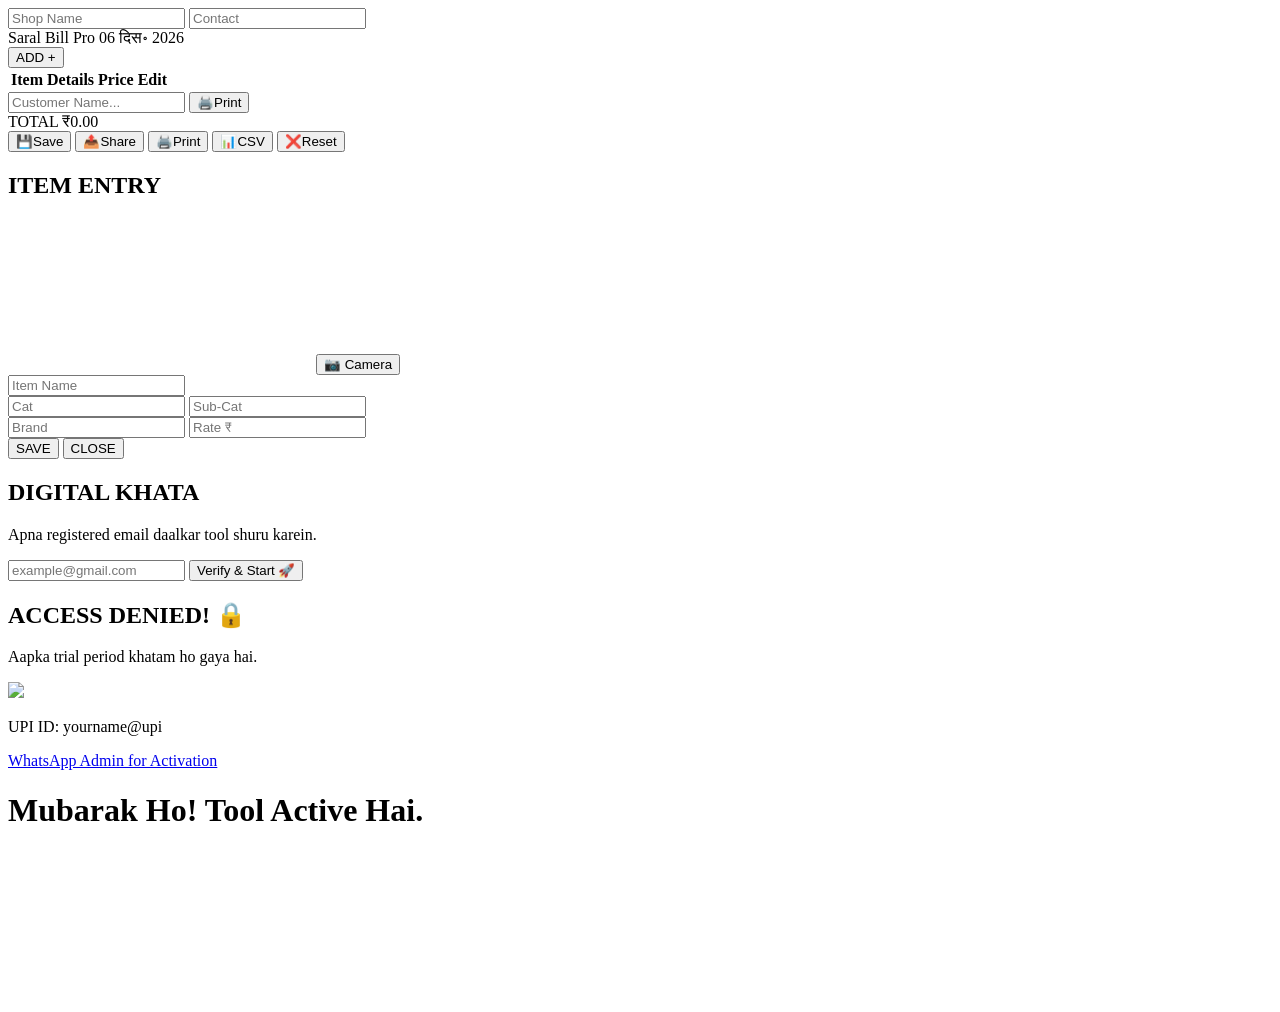
==== category.html @ 5a5adae2 "Update category.html" ====
<!--
<!DOCTYPE html>
<html lang="hi">
<head>
    <meta charset="UTF-8">
    <meta name="viewport" content="width=device-width, initial-scale=1.0">
    <title>Saral Bill POS</title>
    <script src="https://cdn.tailwindcss.com"></script>
    <link rel="manifest" href="manifest.json">
    <style>
        .no-scrollbar::-webkit-scrollbar { display: none; }
        .active-cat { border-left: 4px solid #7c3aed; background: #f3f4f6; }
    </style>
</head>
<body class="bg-gray-100 flex flex-col h-screen overflow-hidden">

    <header class="bg-purple-700 text-white p-3 text-center font-bold shadow-md">
        Saral Bill - POS Mode
    </header>

    <div class="flex flex-1 overflow-hidden">
        <aside class="w-24 bg-white border-r overflow-y-auto no-scrollbar order-2">
            <div onclick="filterCat('All')" class="p-3 text-xs text-center border-b cursor-pointer active-cat">All</div>
            <div onclick="filterCat('Grocery')" class="p-3 text-xs text-center border-b cursor-pointer">Grocery</div>
            <div onclick="filterCat('Electronics')" class="p-3 text-xs text-center border-b cursor-pointer">Electronics</div>
        </aside>

        <main id="product-list" class="flex-1 p-2 overflow-y-auto grid grid-cols-2 gap-2 content-start order-1">
            </main>
    </div>

    <section class="bg-white border-t shadow-lg p-3 max-h-64 overflow-y-auto">
        <h3 class="font-bold text-sm mb-2 border-b pb-1">Current Bill</h3>
        <div id="bill-items" class="space-y-2">
            </div>
        <div class="flex justify-between mt-3 font-bold text-lg text-purple-800">
            <span>Total:</span>
            <span>₹<span id="grand-total">0.00</span></span>
        </div>
        <button onclick="clearBill()" class="w-full mt-2 bg-red-500 text-white py-2 rounded text-sm">Clear All</button>
    </section>

    <script>
        // Sample Data (Aap ise expand kar sakte hain)
        const products = [
            { id: 1, name: "Lux Soap", brand: "Unilever", cat: "Grocery", rate: 35.50, img: "🧼" },
            { id: 2, name: "Amul Milk", brand: "Amul", cat: "Grocery", rate: 28.00, img: "🥛" },
            { id: 3, name: "USB Cable", brand: "Boat", cat: "Electronics", rate: 199.99, img: "🔌" }
        ];

        let cart = JSON.parse(localStorage.getItem('myCart')) || [];

        function renderProducts() {
            const container = document.getElementById('product-list');
            container.innerHTML = products.map(p => `
                <div class="bg-white p-2 rounded shadow-sm border flex flex-col items-center">
                    <span class="text-3xl">${p.img}</span>
                    <h4 class="text-sm font-bold mt-1 text-center">${p.name}</h4>
                    <p class="text-xs text-gray-500">${p.brand}</p>
                    <p class="text-blue-600 font-bold">₹${p.rate.toFixed(2)}</p>
                    <button onclick="addToCart(${p.id})" class="mt-2 bg-purple-600 text-white px-3 py-1 rounded-full text-xs">+ Add</button>
                </div>
            `).join('');
        }

        function addToCart(id) {
            const product = products.find(p => p.id === id);
            const exist = cart.find(item => item.id === id);
            if(exist) {
                exist.qty++;
            } else {
                cart.push({...product, qty: 1});
            }
            updateUI();
        }

        function updateQty(id, delta) {
            const item = cart.find(i => i.id === id);
            if(item) {
                item.qty += delta;
                if(item.qty <= 0) cart = cart.filter(i => i.id !== id);
                updateUI();
            }
        }

        function updateUI() {
            localStorage.setItem('myCart', JSON.stringify(cart));
            const container = document.getElementById('bill-items');
            let total = 0;

            container.innerHTML = cart.map(item => {
                const amount = item.rate * item.qty;
                total += amount;
                return `
                    <div class="flex justify-between items-center text-sm border-b pb-1">
                        <div class="flex items-center gap-2">
                            <span>${item.img}</span>
                            <div>
                                <p class="font-medium">${item.name}</p>
                                <p class="text-xs text-gray-400">₹${item.rate} x ${item.qty}</p>
                            </div>
                        </div>
                        <div class="flex items-center gap-2">
                            <button onclick="updateQty(${item.id}, -1)" class="bg-gray-200 px-2 rounded">-</button>
                            <span class="w-4 text-center">${item.qty}</span>
                            <button onclick="updateQty(${item.id}, 1)" class="bg-gray-200 px-2 rounded">+</button>
                            <span class="ml-2 font-bold w-16 text-right">₹${amount.toFixed(2)}</span>
                        </div>
                    </div>
                `;
            }).join('');
            document.getElementById('grand-total').innerText = total.toFixed(2);
        }

        function clearBill() {
            cart = [];
            updateUI();
        }

        // Initialize
        renderProducts();
        updateUI();

        // Register Service Worker for PWA
        if ('serviceWorker' in navigator) {
            navigator.serviceWorker.register('sw.js');
        }
    </script>
</body>
</html>
-->
<!--
<!DOCTYPE html>
<html lang="hi">
<head>
    <meta charset="UTF-8">
    <meta name="viewport" content="width=device-width, initial-scale=1.0">
    <title>Saral Bill Pro</title>
    <script src="https://cdn.tailwindcss.com"></script>
    <link rel="manifest" href="manifest.json">
    <style>
        .no-scrollbar::-webkit-scrollbar { display: none; }
        .active-cat { border-left: 4px solid #9333ea; background: #f3e8ff; color: #9333ea; font-weight: bold; }
        table { border-collapse: collapse; width: 100%; }
        th, td { border-bottom: 1px solid #eee; padding: 8px; text-align: left; font-size: 12px; }
        .img-preview { width: 40px; height: 40px; object-fit: cover; border-radius: 4px; background: #eee; }
    </style>
</head>
<body class="bg-gray-50 flex flex-col h-screen overflow-hidden">

    <header class="bg-purple-700 text-white p-3 flex justify-between items-center shadow-lg">
        <span class="font-bold">Saral Bill Pro</span>
        <button onclick="toggleModal()" class="bg-white text-purple-700 px-3 py-1 rounded-full text-sm font-bold">+ New Item</button>
    </header>

    <div class="flex flex-1 overflow-hidden">
        <aside id="sidebar" class="w-24 bg-white border-r overflow-y-auto no-scrollbar order-2">
            </aside>

        <main class="flex-1 overflow-x-auto order-1 bg-white">
            <table id="product-table">
                <thead class="bg-gray-100 sticky top-0">
                    <tr>
                        <th>Img</th>
                        <th>Name</th>
                        <th>Rate</th>
                        <th>Cat/Sub</th>
                        <th>Brand</th>
                        <th>✅</th>
                    </tr>
                </thead>
                <tbody id="inventory-list">
                    </tbody>
            </table>
        </main>
    </div>

    <div id="bill-drawer" class="bg-purple-50 border-t-2 border-purple-200 p-3 max-h-60 overflow-y-auto shadow-2xl">
        <h3 class="text-xs font-bold text-purple-700 uppercase mb-2">Live Bill Preview</h3>
        <div id="bill-items" class="space-y-1"></div>
        <div class="flex justify-between items-center mt-2 pt-2 border-t border-purple-200">
            <span class="font-bold">Total: ₹<span id="grand-total">0.00</span></span>
            <button onclick="clearBill()" class="text-xs bg-red-100 text-red-600 px-2 py-1 rounded">Reset Bill</button>
        </div>
    </div>

    <div id="productModal" class="fixed inset-0 bg-black bg-opacity-70 hidden items-center justify-center p-4 z-[100]">
        <div class="bg-white rounded-xl w-full max-w-md p-5 overflow-y-auto max-h-[90vh]">
            <h2 class="font-bold text-lg mb-4 text-purple-800">Add New Product</h2>
            
            <div class="space-y-3">
                <div class="flex flex-col items-center gap-2 border-2 border-dashed p-2 rounded">
                    <video id="video" class="hidden w-full rounded" autoplay playsinline></video>
                    <canvas id="canvas" class="hidden"></canvas>
                    <img id="photo-preview" src="" class="img-preview w-20 h-20 hidden">
                    <button id="snap" onclick="startCamera()" class="bg-blue-500 text-white p-2 rounded text-xs">📷 Take Photo</button>
                </div>

                <input type="text" id="newName" placeholder="Product Name" class="w-full border p-2 rounded">
                <div class="flex gap-2">
                    <input type="text" id="newCat" placeholder="Category" class="w-full border p-2 rounded text-sm">
                    <input type="text" id="newSubCat" placeholder="Sub-Cat" class="w-full border p-2 rounded text-sm">
                </div>
                <input type="text" id="newBrand" placeholder="Brand/Company" class="w-full border p-2 rounded">
                <input type="number" id="newRate" step="0.01" placeholder="Rate (Decimal)" class="w-full border p-2 rounded font-bold text-blue-600">
                
                <div class="flex gap-2 pt-4">
                    <button onclick="saveToInventory()" class="flex-1 bg-purple-600 text-white py-3 rounded-lg font-bold">Save Item</button>
                    <button onclick="toggleModal()" class="flex-1 bg-gray-200 py-3 rounded-lg">Cancel</button>
                </div>
            </div>
        </div>
    </div>

    <script>
        let inventory = JSON.parse(localStorage.getItem('myInventory')) || [];
        let cart = [];
        let currentPhoto = '';

        // --- Camera Logic ---
        async function startCamera() {
            const video = document.getElementById('video');
            const snapBtn = document.getElementById('snap');
            
            if (snapBtn.innerText === "📷 Take Photo") {
                const stream = await navigator.mediaDevices.getUserMedia({ video: { facingMode: "environment" } });
                video.srcObject = stream;
                video.classList.remove('hidden');
                snapBtn.innerText = "🎯 Capture";
            } else {
                const canvas = document.getElementById('canvas');
                canvas.width = 400; canvas.height = 400;
                canvas.getContext('2d').drawImage(video, 0, 0, 100, 100);
                currentPhoto = canvas.toDataURL('image/jpeg');
                document.getElementById('photo-preview').src = currentPhoto;
                document.getElementById('photo-preview').classList.remove('hidden');
                video.classList.add('hidden');
                video.srcObject.getTracks().forEach(track => track.stop());
                snapBtn.innerText = "📷 Retake";
            }
        }

        // --- Inventory Management ---
        function saveToInventory() {
            const item = {
                id: Date.now(),
                name: document.getElementById('newName').value,
                cat: document.getElementById('newCat').value || 'Other',
                subCat: document.getElementById('newSubCat').value || 'N/A',
                brand: document.getElementById('newBrand').value,
                rate: parseFloat(document.getElementById('newRate').value) || 0,
                img: currentPhoto || '📦'
            };

            if(!item.name || !item.rate) return alert("Name & Rate are must!");
            
            inventory.push(item);
            localStorage.setItem('myInventory', JSON.stringify(inventory));
            renderAll();
            toggleModal();
        }

        function renderAll() {
            // Render Sidebar Categories
            const cats = ['All', ...new Set(inventory.map(i => i.cat))];
            document.getElementById('sidebar').innerHTML = cats.map(c => 
                `<div onclick="filterByCat('${c}')" class="p-3 text-[10px] text-center border-b cursor-pointer">${c}</div>`
            ).join('');

            // Render Table
            renderTable(inventory);
        }

        function renderTable(data) {
            const list = document.getElementById('inventory-list');
            list.innerHTML = data.map(item => `
                <tr>
                    <td><img src="${item.img.length > 10 ? item.img : 'https://via.placeholder.com/40'}" class="img-preview"></td>
                    <td class="font-bold">${item.name}</td>
                    <td class="text-blue-600">₹${item.rate.toFixed(2)}</td>
                    <td><span class="text-[10px] block text-gray-400">${item.cat}</span>${item.subCat}</td>
                    <td>${item.brand}</td>
                    <td><button onclick="addToBill(${item.id})" class="bg-green-500 text-white w-8 h-8 rounded shadow">✅</button></td>
                </tr>
            `).join('');
        }

        function filterByCat(cat) {
            if(cat === 'All') return renderTable(inventory);
            const filtered = inventory.filter(i => i.cat === cat);
            renderTable(filtered);
        }

        // --- Billing Logic ---
        function addToBill(id) {
            const prod = inventory.find(i => i.id === id);
            const exist = cart.find(c => c.id === id);
            if(exist) exist.qty += 1;
            else cart.push({...prod, qty: 1});
            updateBillUI();
        }

        function updateQty(id, delta) {
            const item = cart.find(i => i.id === id);
            if(item) {
                item.qty = parseFloat((item.qty + delta).toFixed(3));
                if(item.qty <= 0) cart = cart.filter(i => i.id !== id);
                updateBillUI();
            }
        }

        function updateBillUI() {
            const container = document.getElementById('bill-items');
            let total = 0;
            container.innerHTML = cart.map(item => {
                const amt = item.rate * item.qty;
                total += amt;
                return `
                    <div class="flex justify-between items-center text-xs bg-white p-1 rounded shadow-sm">
                        <span class="w-1/3">${item.name}</span>
                        <div class="flex items-center gap-1">
                            <button onclick="updateQty(${item.id}, -1)" class="bg-gray-200 px-2 rounded">-</button>
                            <span class="font-bold">${item.qty}</span>
                            <button onclick="updateQty(${item.id}, 1)" class="bg-gray-200 px-2 rounded">+</button>
                        </div>
                        <span class="w-1/4 text-right font-bold">₹${amt.toFixed(2)}</span>
                    </div>
                `;
            }).join('');
            document.getElementById('grand-total').innerText = total.toFixed(2);
        }

        function toggleModal() {
            const m = document.getElementById('productModal');
            m.classList.toggle('hidden');
            m.classList.toggle('flex');
            currentPhoto = '';
            document.getElementById('photo-preview').classList.add('hidden');
        }

        function clearBill() { cart = []; updateBillUI(); }

        renderAll();
    </script>
</body>
</html>
-->
<!--
<!DOCTYPE html>
<html lang="hi">
<head>
    <meta charset="UTF-8">
    <meta name="viewport" content="width=device-width, initial-scale=1.0">
    <title>Saral Bill Pro V2</title>
    <script src="https://cdn.tailwindcss.com"></script>
    <link rel="manifest" href="manifest.json">
    <style>
        .no-scrollbar::-webkit-scrollbar { display: none; }
        .active-cat { border-left: 4px solid #9333ea; background: #f3e8ff; color: #9333ea; font-weight: bold; }
        /* Badi Round Image */
        .img-circle { width: 60px; height: 60px; object-fit: cover; border-radius: 50%; border: 2px solid #ddd; background: #fff; }
        tr:active { background-color: #f3f4f6; } /* Touch effect */
        .btn-action { @apply flex-1 py-2 rounded text-white text-xs font-bold flex flex-col items-center justify-center; }
    </style>
</head>
<body class="bg-gray-100 flex flex-col h-screen overflow-hidden">

    <header class="bg-purple-800 text-white p-3 flex justify-between items-center shadow-md">
        <span class="font-bold">Saral Bill Pro</span>
        <button onclick="openNewItemModal()" class="bg-green-500 px-4 py-1 rounded-full text-sm font-bold shadow">+ Item</button>
    </header>

    <div class="flex flex-1 overflow-hidden">
        <aside id="sidebar" class="w-20 bg-white border-r overflow-y-auto no-scrollbar order-2"></aside>

        <main class="flex-1 overflow-y-auto order-1 bg-white">
            <table class="w-full text-left border-collapse">
                <thead class="sticky top-0 bg-gray-200 text-[10px] uppercase">
                    <tr>
                        <th class="p-2">Product (Tap to Add)</th>
                        <th class="p-2">Details</th>
                        <th class="p-2">Rate</th>
                        <th class="p-2">Edit</th>
                    </tr>
                </thead>
                <tbody id="inventory-list"></tbody>
            </table>
        </main>
    </div>

    <section class="bg-white border-t-2 border-purple-300 p-2 shadow-2xl">
        <div id="bill-items" class="max-h-40 overflow-y-auto space-y-1 mb-2"></div>
        
        <div class="flex justify-between items-center px-2 py-1 bg-purple-100 rounded mb-2 font-bold">
            <span class="text-purple-800">TOTAL:</span>
            <span class="text-xl">₹<span id="grand-total">0.00</span></span>
        </div>

        <div class="flex gap-1">
            <button onclick="saveBill()" class="btn-action bg-blue-600">💾<span>Save</span></button>
            <button onclick="shareBill()" class="btn-action bg-green-600">📤<span>Share</span></button>
            <button onclick="window.print()" class="btn-action bg-gray-700">🖨️<span>Print</span></button>
            <button onclick="exportCSV()" class="btn-action bg-orange-600">📊<span>CSV</span></button>
            <button onclick="clearBill()" class="btn-action bg-red-500 text-[10px]">🗑️<span>Clear</span></button>
        </div>
    </section>

    <div id="productModal" class="fixed inset-0 bg-black/80 hidden items-center justify-center p-4 z-[100]">
        <div class="bg-white rounded-2xl w-full max-w-sm p-5 space-y-3">
            <h2 id="modalTitle" class="font-bold text-lg text-purple-700">Naya Item Add Karein</h2>
            
            <div class="flex flex-col items-center border p-2 rounded bg-gray-50">
                <video id="video" class="hidden w-32 h-32 rounded-full object-cover border-2 border-purple-500" autoplay playsinline></video>
                <img id="photo-preview" src="" class="img-circle w-24 h-24 hidden">
                <button onclick="startCamera()" class="mt-2 text-blue-600 font-bold text-sm">📸 Camera Open Karein</button>
            </div>

            <input type="hidden" id="editId">
            <input type="text" id="newName" placeholder="Product Name" class="w-full border p-2 rounded">
            <div class="flex gap-2 text-sm">
                <input type="text" id="newCat" placeholder="Category" class="w-1/2 border p-2 rounded">
                <input type="text" id="newSubCat" placeholder="Sub-Cat" class="w-1/2 border p-2 rounded">
            </div>
            <input type="text" id="newBrand" placeholder="Company/Brand" class="w-full border p-2 rounded">
            <input type="number" id="newRate" step="0.01" placeholder="Rate (0.00)" class="w-full border-2 border-purple-200 p-2 rounded text-lg font-bold">
            
            <div class="flex gap-2">
                <button onclick="saveToInventory()" class="flex-1 bg-purple-700 text-white py-3 rounded-xl font-bold">💾 Save Karein</button>
                <button onclick="toggleModal()" class="flex-1 bg-gray-200 py-3 rounded-xl">Hatao</button>
            </div>
        </div>
    </div>

    <canvas id="canvas" class="hidden"></canvas>

    <script>
        let inventory = JSON.parse(localStorage.getItem('myInventory')) || [];
        let cart = [];
        let currentPhoto = '';

        // --- Core Functions ---
        function openNewItemModal() {
            document.getElementById('editId').value = '';
            document.getElementById('newName').value = '';
            document.getElementById('newCat').value = '';
            document.getElementById('newSubCat').value = '';
            document.getElementById('newBrand').value = '';
            document.getElementById('newRate').value = '';
            document.getElementById('photo-preview').classList.add('hidden');
            document.getElementById('video').classList.add('hidden');
            currentPhoto = '';
            document.getElementById('modalTitle').innerText = "Naya Item Add Karein";
            toggleModal();
        }

        async function startCamera() {
            const video = document.getElementById('video');
            const stream = await navigator.mediaDevices.getUserMedia({ video: { facingMode: "environment" } });
            video.srcObject = stream;
            video.classList.remove('hidden');
            document.getElementById('photo-preview').classList.add('hidden');
            
            video.onclick = () => {
                const canvas = document.getElementById('canvas');
                canvas.width = 200; canvas.height = 200;
                canvas.getContext('2d').drawImage(video, 0, 0, 200, 200);
                currentPhoto = canvas.toDataURL('image/jpeg');
                document.getElementById('photo-preview').src = currentPhoto;
                document.getElementById('photo-preview').classList.remove('hidden');
                video.classList.add('hidden');
                stream.getTracks().forEach(t => t.stop());
            };
        }

        function saveToInventory() {
            const id = document.getElementById('editId').value;
            const item = {
                id: id ? parseInt(id) : Date.now(),
                name: document.getElementById('newName').value,
                cat: document.getElementById('newCat').value || 'General',
                subCat: document.getElementById('newSubCat').value || 'N/A',
                brand: document.getElementById('newBrand').value,
                rate: parseFloat(document.getElementById('newRate').value) || 0,
                img: currentPhoto || '📦'
            };

            if(id) inventory = inventory.map(i => i.id == id ? item : i);
            else inventory.push(item);

            localStorage.setItem('myInventory', JSON.stringify(inventory));
            renderAll();
            toggleModal();
        }

        function renderAll() {
            const cats = ['All', ...new Set(inventory.map(i => i.cat))];
            document.getElementById('sidebar').innerHTML = cats.map(c => 
                `<div onclick="filterByCat('${c}')" class="p-3 text-[10px] text-center border-b cursor-pointer">${c}</div>`
            ).join('');
            renderTable(inventory);
        }

        function renderTable(data) {
            const list = document.getElementById('inventory-list');
            list.innerHTML = data.map(item => `
                <tr class="border-b">
                    <td class="p-2" onclick="addToBill(${item.id})">
                        <img src="${item.img.length > 10 ? item.img : 'https://via.placeholder.com/60'}" class="img-circle">
                    </td>
                    <td class="p-2" onclick="addToBill(${item.id})">
                        <div class="font-bold text-sm">${item.name}</div>
                        <div class="text-[10px] text-gray-500">${item.brand} | ${item.subCat}</div>
                    </td>
                    <td class="p-2 font-bold text-blue-700">₹${item.rate.toFixed(2)}</td>
                    <td class="p-2">
                        <button onclick="editItem(${item.id})" class="bg-gray-100 p-2 rounded text-lg">✏️</button>
                    </td>
                </tr>
            `).join('');
        }

        function editItem(id) {
            const item = inventory.find(i => i.id === id);
            document.getElementById('editId').value = item.id;
            document.getElementById('newName').value = item.name;
            document.getElementById('newCat').value = item.cat;
            document.getElementById('newSubCat').value = item.subCat;
            document.getElementById('newBrand').value = item.brand;
            document.getElementById('newRate').value = item.rate;
            currentPhoto = item.img;
            document.getElementById('photo-preview').src = item.img;
            document.getElementById('photo-preview').classList.remove('hidden');
            document.getElementById('modalTitle').innerText = "Update Item";
            toggleModal();
        }

        function addToBill(id) {
            const prod = inventory.find(i => i.id === id);
            const exist = cart.find(c => c.id === id);
            if(exist) exist.qty += 1;
            else cart.push({...prod, qty: 1.000});
            updateBillUI();
        }

        function updateQty(id, delta) {
            const item = cart.find(i => i.id === id);
            if(item) {
                item.qty = parseFloat((item.qty + delta).toFixed(3));
                if(item.qty <= 0) cart = cart.filter(i => i.id !== id);
                updateBillUI();
            }
        }

        function updateBillUI() {
            let total = 0;
            document.getElementById('bill-items').innerHTML = cart.map(item => {
                const amt = item.rate * item.qty;
                total += amt;
                return `
                    <div class="flex justify-between items-center text-xs bg-purple-50 p-2 rounded border-l-4 border-purple-500">
                        <span class="w-1/3 font-bold">${item.name}</span>
                        <div class="flex items-center gap-2">
                            <button onclick="updateQty(${item.id}, -1)" class="bg-white px-2 shadow rounded">-</button>
                            <span class="w-10 text-center font-mono">${item.qty.toFixed(3)}</span>
                            <button onclick="updateQty(${item.id}, 0.5)" class="bg-white px-1 shadow rounded text-[10px]">+0.5</button>
                            <button onclick="updateQty(${item.id}, 1)" class="bg-white px-2 shadow rounded">+</button>
                        </div>
                        <span class="w-20 text-right font-bold">₹${amt.toFixed(2)}</span>
                    </div>
                `;
            }).join('');
            document.getElementById('grand-total').innerText = total.toFixed(2);
        }

        function toggleModal() {
            document.getElementById('productModal').classList.toggle('hidden');
            document.getElementById('productModal').classList.toggle('flex');
        }

        function filterByCat(cat) {
            if(cat === 'All') return renderTable(inventory);
            renderTable(inventory.filter(i => i.cat === cat));
        }

        function clearBill() { cart = []; updateBillUI(); }

        // --- Placeholder Actions ---
        function shareBill() { alert("WhatsApp integration ke liye 'Web Share API' trigger hogi."); }
        function saveBill() { alert("Bill saved in history!"); }
        function exportCSV() { alert("CSV file downloading..."); }

        renderAll();
    </script>
</body>
</html>
-->
<!--
<!DOCTYPE html>
<html lang="hi">
<head>
    <meta charset="UTF-8">
    <meta name="viewport" content="width=device-width, initial-scale=1.0, maximum-scale=1.0, user-scalable=no">
    <title>Saral Bill Pro V3</title>
    <script src="https://cdn.tailwindcss.com"></script>
    <style>
        .no-scrollbar::-webkit-scrollbar { display: none; }
        /* Badi Image aur Accha Table Look */
        .img-circle { width: 85px; height: 85px; object-fit: cover; border-radius: 15px; border: 2px solid #9333ea; background: #fff; }
        .product-row { border-bottom: 2px solid #f0f0f0; height: 110px; }
        .bill-area { margin-bottom: 10px; border-radius: 15px 15px 0 0; }
        .btn-action { @apply flex-1 py-3 rounded-xl text-white text-xs font-bold flex flex-col items-center justify-center shadow-md; }
    </style>
</head>
<body class="bg-gray-100 flex flex-col h-screen overflow-hidden">
<div class="bg-gray-200 p-2 flex flex-wrap gap-2 text-xs">
    <input type="text" id="shopName" placeholder="Shop Name" class="border p-1 rounded flex-1" oninput="saveShopInfo()">
    <input type="tel" id="shopContact" placeholder="Contact (10 Digit)" pattern="[0-9]{10}" class="border p-1 rounded flex-1" oninput="saveShopInfo()">
    <span id="currentDate" class="font-bold p-1"></span>
</div>

    <header class="bg-purple-800 text-white p-4 flex justify-between items-center shadow-lg">
        <span class="font-extrabold text-lg italic">SARAL BILL</span>
        <button onclick="openNewItemModal()" class="bg-yellow-400 text-purple-900 px-5 py-2 rounded-full text-sm font-black shadow-xl">ADD ITEM +</button>
    </header>

    <div class="flex flex-1 overflow-hidden">
        <aside id="sidebar" class="w-20 bg-white border-r overflow-y-auto no-scrollbar order-2 shadow-inner"></aside>

        <main class="flex-1 overflow-y-auto order-1 bg-white">
            <table class="w-full text-left">
                <thead class="sticky top-0 bg-purple-100 text-[11px] font-bold z-10">
                    <tr>
                        <th class="p-3">Product</th>
                        <th class="p-3">Details</th>
                        <th class="p-3">Price</th>
                        <th class="p-3 text-center">Action</th>
                    </tr>
                </thead>
                <tbody id="inventory-list"></tbody>
            </table>
        </main>
    </div>

    <section class="bill-area bg-white border-t-4 border-purple-600 p-4 shadow-[0_-10px_20px_rgba(0,0,0,0.1)] z-20">
        <div id="bill-items" class="max-h-48 overflow-y-auto space-y-2 mb-4 no-scrollbar">
            </div>
        
        <div class="flex justify-between items-center px-4 py-3 bg-gray-900 text-white rounded-xl mb-4">
            <span class="text-sm font-bold uppercase tracking-widest text-gray-400">Total Amount</span>
            <span class="text-2xl font-black text-yellow-400">₹<span id="grand-total">0.00</span></span>
        </div>
<div class="mt-2">
    <input type="text" id="custName" placeholder="Customer Name..." class="w-full p-2 border-b-2 border-purple-300 outline-none font-bold text-sm bg-transparent">
</div>

        <div class="flex gap-2 pb-20"> <button onclick="saveBill()" class="btn-action bg-blue-600 active:bg-blue-800">💾<span>Save</span></button>
            <button onclick="shareBill()" class="btn-action bg-green-600 active:bg-green-800">📤<span>Share</span></button>
            <button onclick="window.print()" class="btn-action bg-gray-800 active:bg-black">🖨️<span>Print</span></button>
            <button onclick="exportCSV()" class="btn-action bg-orange-600 active:bg-orange-800">📊<span>CSV</span></button>
            <button onclick="clearBill()" class="btn-action bg-red-600 active:bg-red-800 font-black">❌<span>Reset</span></button>
        </div>
    </section>

    <div id="productModal" class="fixed inset-0 bg-black/90 hidden items-center justify-center p-4 z-[100]">
        <div class="bg-white rounded-3xl w-full max-w-sm p-6 space-y-4">
            <h2 id="modalTitle" class="font-black text-xl text-purple-800 border-b pb-2">Item Detail</h2>
            
            <div class="flex flex-col items-center bg-purple-50 p-4 rounded-2xl border-2 border-dashed border-purple-300">
                <video id="video" class="hidden w-40 h-40 rounded-2xl object-cover border-4 border-white shadow-lg" autoplay playsinline></video>
                <img id="photo-preview" src="" class="w-32 h-32 rounded-2xl object-cover border-4 border-white shadow-lg hidden">
                <button onclick="startCamera()" class="mt-3 bg-purple-600 text-white px-4 py-2 rounded-lg text-sm font-bold shadow">📸 Take Photo</button>
            </div>

            <div class="space-y-2">
                <input type="hidden" id="editId">
                <input type="text" id="newName" placeholder="Product Name" class="w-full border-2 p-3 rounded-xl focus:border-purple-500 outline-none">
                <div class="flex gap-2">
                    <input type="text" id="newCat" placeholder="Category" class="w-1/2 border-2 p-3 rounded-xl focus:border-purple-500 outline-none">
                    <input type="text" id="newSubCat" placeholder="Sub-Cat" class="w-1/2 border-2 p-3 rounded-xl focus:border-purple-500 outline-none">
                </div>
                <input type="text" id="newBrand" placeholder="Brand Name" class="w-full border-2 p-3 rounded-xl focus:border-purple-500 outline-none">
                <input type="number" id="newRate" step="0.01" placeholder="Rate ₹ 0.00" class="w-full border-2 border-purple-500 p-4 rounded-xl text-2xl font-black text-purple-700 bg-purple-50 outline-none text-center">
            </div>
            
            <div class="flex gap-3 pt-2">
                <button onclick="saveToInventory()" class="flex-[2] bg-purple-700 text-white py-4 rounded-2xl font-black shadow-xl active:scale-95 transition-all">SAVE ITEM</button>
                <button onclick="toggleModal()" class="flex-1 bg-gray-200 text-gray-600 py-4 rounded-2xl font-bold">CLOSE</button>
            </div>
        </div>
    </div>

    <canvas id="canvas" class="hidden"></canvas>

    <script>
        let inventory = JSON.parse(localStorage.getItem('myInventory')) || [];
        let cart = [];
        let currentPhoto = '';

        function openNewItemModal() {
            document.getElementById('editId').value = '';
            document.getElementById('newName').value = '';
            document.getElementById('newCat').value = '';
            document.getElementById('newSubCat').value = '';
            document.getElementById('newBrand').value = '';
            document.getElementById('newRate').value = '';
            document.getElementById('photo-preview').classList.add('hidden');
            document.getElementById('video').classList.add('hidden');
            currentPhoto = '';
            document.getElementById('modalTitle').innerText = "Add New Item";
            toggleModal();
        }
/*
        async function startCamera() {
            const video = document.getElementById('video');
            const stream = await navigator.mediaDevices.getUserMedia({ video: { facingMode: "environment" } });
            video.srcObject = stream;
            video.classList.remove('hidden');
            document.getElementById('photo-preview').classList.add('hidden');
            video.onclick = () => {
                const canvas = document.getElementById('canvas');
                canvas.width = 400; canvas.height = 400;
                canvas.getContext('2d').drawImage(video, 0, 0, 400, 400);
                currentPhoto = canvas.toDataURL('image/jpeg', 0.7);
                document.getElementById('photo-preview').src = currentPhoto;
                document.getElementById('photo-preview').classList.remove('hidden');
                video.classList.add('hidden');
                stream.getTracks().forEach(t => t.stop());
            };
        }
*/
async function startCamera() {
    const video = document.getElementById('video');
    const photoPrev = document.getElementById('photo-preview');
    
    // Camera access mangna
    const stream = await navigator.mediaDevices.getUserMedia({ 
        video: { facingMode: "environment" } 
    });
    video.srcObject = stream;
    video.classList.remove('hidden');
    photoPrev.classList.add('hidden');

    // Video par click karte hi photo capture hogi
    video.onclick = () => {
        const canvas = document.createElement('canvas'); // Temporary canvas
        canvas.width = 300; 
        canvas.height = 300;
        const ctx = canvas.getContext('2d');
        ctx.drawImage(video, 0, 0, 300, 300);
        
        // Photo ko base64 format mein convert karna
        currentPhoto = canvas.toDataURL('image/jpeg', 0.7); 
        
        // Preview dikhana
        photoPrev.src = currentPhoto;
        photoPrev.classList.remove('hidden');
        video.classList.add('hidden');
        
        // Camera band karna taaki battery bache
        stream.getTracks().forEach(track => track.stop());
    };
}

        function saveToInventory() {
            const id = document.getElementById('editId').value;
            const item = {
                id: id ? parseInt(id) : Date.now(),
                name: document.getElementById('newName').value,
                cat: document.getElementById('newCat').value || 'General',
                subCat: document.getElementById('newSubCat').value || 'N/A',
                brand: document.getElementById('newBrand').value,
                rate: parseFloat(document.getElementById('newRate').value) || 0,
                img: currentPhoto || '📦'
            };
            if(!item.name || !item.rate) return alert("Pehle Name aur Rate bharein!");
            if(id) inventory = inventory.map(i => i.id == id ? item : i);
            else inventory.push(item);
            localStorage.setItem('myInventory', JSON.stringify(inventory));
            renderAll();
            toggleModal();
        }

        function deleteItem(id) {
            if(confirm("Kya aap sach me ye item delete karna chahte hain?")) {
                inventory = inventory.filter(i => i.id !== id);
                localStorage.setItem('myInventory', JSON.stringify(inventory));
                renderAll();
            }
        }

        function renderAll() {
            const cats = ['All', ...new Set(inventory.map(i => i.cat))];
            document.getElementById('sidebar').innerHTML = cats.map(c => 
                `<div onclick="filterByCat('${c}')" class="p-3 mb-1 text-[10px] text-center cursor-pointer border-b-2 font-bold uppercase ${c==='All'?'active-cat':''}">${c}</div>`
            ).join('');
            renderTable(inventory);
        }

        function renderTable(data) {
            const list = document.getElementById('inventory-list');
            list.innerHTML = data.map(item => `
                <tr class="product-row">
                    <td class="p-2" onclick="addToBill(${item.id})">
                        <img src="${item.img.length > 10 ? item.img : 'https://via.placeholder.com/100'}" class="img-circle shadow-md">
                    </td>
                    <td class="p-2" onclick="addToBill(${item.id})">
                        <div class="font-black text-gray-800 text-lg">${item.name}</div>
                        <div class="text-xs text-purple-600 font-bold uppercase">${item.brand}</div>
                        <div class="text-[10px] text-gray-400">${item.cat} > ${item.subCat}</div>
                    </td>
                    <td class="p-2 font-black text-xl text-blue-800" onclick="addToBill(${item.id})">₹${item.rate.toFixed(2)}</td>
                    <td class="p-2">
                        <div class="flex flex-col gap-2">
                            <button onclick="editItem(${item.id})" class="bg-blue-100 p-2 rounded-lg text-lg">✏️</button>
                            <button onclick="deleteItem(${item.id})" class="bg-red-100 p-2 rounded-lg text-lg">🗑️</button>
                        </div>
                    </td>
                </tr>
            `).join('');
        }

        function editItem(id) {
            const item = inventory.find(i => i.id === id);
            document.getElementById('editId').value = item.id;
            document.getElementById('newName').value = item.name;
            document.getElementById('newCat').value = item.cat;
            document.getElementById('newSubCat').value = item.subCat;
            document.getElementById('newBrand').value = item.brand;
            document.getElementById('newRate').value = item.rate;
            currentPhoto = item.img;
            document.getElementById('photo-preview').src = item.img;
            document.getElementById('photo-preview').classList.remove('hidden');
            document.getElementById('modalTitle').innerText = "Update Item";
            toggleModal();
        }

        function addToBill(id) {
            const prod = inventory.find(i => i.id === id);
            const exist = cart.find(c => c.id === id);
            if(exist) exist.qty += 1;
            else cart.push({...prod, qty: 1.000});
            updateBillUI();
        }

        function updateQty(id, delta) {
            const item = cart.find(i => i.id === id);
            if(item) {
                item.qty = parseFloat((item.qty + delta).toFixed(3));
                if(item.qty <= 0) cart = cart.filter(i => i.id !== id);
                updateBillUI();
            }
        }

        function updateBillUI() {
            let total = 0;
            document.getElementById('bill-items').innerHTML = cart.map(item => {
                const amt = item.rate * item.qty;
                total += amt;
                return `
                    <div class="flex justify-between items-center bg-gray-50 p-3 rounded-xl border-l-8 border-purple-600 shadow-sm">
                        <span class="w-1/3 font-black text-sm">${item.name}</span>
                        <div class="flex items-center gap-2">
                            <button onclick="updateQty(${item.id}, -1)" class="bg-white w-8 h-8 shadow-md rounded-full font-bold">-</button>
                            <span class="w-12 text-center font-bold text-purple-700 font-mono">${item.qty.toFixed(3)}</span>
                            <button onclick="updateQty(${item.id}, 1)" class="bg-white w-8 h-8 shadow-md rounded-full font-bold">+</button>
                        </div>
                        <span class="w-24 text-right font-black text-blue-800">₹${amt.toFixed(2)}</span>
                    </div>
                `;
            }).join('');
            document.getElementById('grand-total').innerText = total.toFixed(2);
        }
// 1. Date Show Karna
document.getElementById('currentDate').innerText = new Date().toLocaleDateString('hi-IN');

// 2. Local Storage Save/Load
function saveShopInfo() {
    const info = {
        name: document.getElementById('shopName').value,
        contact: document.getElementById('shopContact').value
    };
    if(info.contact.length <= 10) {
        localStorage.setItem('shopDetails', JSON.stringify(info));
    }
}

// Page load hote hi data wapas bharna
window.onload = () => {
    const saved = JSON.parse(localStorage.getItem('shopDetails'));
    if(saved) {
        document.getElementById('shopName').value = saved.name || '';
        document.getElementById('shopContact').value = saved.contact || '';
    }
};

        function toggleModal() {
            document.getElementById('productModal').classList.toggle('hidden');
            document.getElementById('productModal').classList.toggle('flex');
        }

        function filterByCat(cat) {
            document.querySelectorAll('#sidebar div').forEach(el => el.classList.remove('active-cat'));
            event.target.classList.add('active-cat');
            if(cat === 'All') return renderTable(inventory);
            renderTable(inventory.filter(i => i.cat === cat));
        }

        function clearBill() { if(confirm("Kya Bill Reset karna hai?")) { cart = []; updateBillUI(); } }
        function saveBill() { alert("Bill saved successfully!"); }
        function shareBill() { alert("Ready to share on WhatsApp!"); }
        function exportCSV() { alert("CSV file created!"); }

        renderAll();
    </script>
</body>
</html>
-->
<!--
<!DOCTYPE html>
<html lang="hi">
<head>
    <meta charset="UTF-8">
    <meta name="viewport" content="width=device-width, initial-scale=1.0, maximum-scale=1.0, user-scalable=no">
    <title>Saral Bill Pro V4</title>
    <script src="https://cdn.tailwindcss.com"></script>
    <style>
        .no-scrollbar::-webkit-scrollbar { display: none; }
        .img-circle { width: 85px; height: 85px; object-fit: cover; border-radius: 15px; border: 2px solid #9333ea; background: #eee; }
        .active-cat { border-left: 4px solid #9333ea; background: #f3e8ff; color: #9333ea; font-weight: bold; }
        .btn-action { @apply flex-1 py-3 rounded-xl text-white text-xs font-bold flex flex-col items-center justify-center shadow-md mb-8; }
    </style>
</head>
<body class="bg-gray-100 flex flex-col h-screen overflow-hidden">

    <div class="bg-gray-800 text-white p-2 flex flex-wrap gap-2 text-[10px] items-center">
        <input type="text" id="shopName" placeholder="Shop Name" class="bg-gray-700 border-none p-1 rounded flex-1 outline-none" oninput="saveShopInfo()">
        <input type="tel" id="shopContact" maxlength="10" placeholder="Contact (10 Digit)" class="bg-gray-700 border-none p-1 rounded flex-1 outline-none" oninput="saveShopInfo()">
        <span id="currentDate" class="bg-purple-600 px-2 py-1 rounded font-bold"></span>
    </div>

    <header class="bg-purple-700 text-white p-4 flex justify-between items-center shadow-lg">
        <span class="font-black text-lg">SARAL BILL PRO</span>
        <button onclick="openNewItemModal()" class="bg-yellow-400 text-purple-900 px-5 py-2 rounded-full text-xs font-black shadow-xl">ADD ITEM +</button>
    </header>

    <div class="flex flex-1 overflow-hidden">
        <aside id="sidebar" class="w-20 bg-white border-r overflow-y-auto no-scrollbar order-2 shadow-inner"></aside>

        <main class="flex-1 overflow-y-auto order-1 bg-white">
            <table class="w-full text-left">
                <thead class="sticky top-0 bg-purple-100 text-[10px] font-bold z-10 uppercase">
                    <tr>
                        <th class="p-3">Product</th>
                        <th class="p-3">Details</th>
                        <th class="p-3">Price</th>
                        <th class="p-3">Edit</th>
                    </tr>
                </thead>
                <tbody id="inventory-list"></tbody>
            </table>
        </main>
    </div>

    <section class="bg-white border-t-4 border-purple-600 p-4 shadow-[0_-10px_20px_rgba(0,0,0,0.1)] z-20">
        <div id="bill-items" class="max-h-40 overflow-y-auto space-y-2 mb-3 no-scrollbar"></div>
        
        <div class="mb-3">
            <input type="text" id="custName" placeholder="Customer Name..." class="w-full p-2 border-b-2 border-purple-200 outline-none font-bold text-sm bg-transparent">
        </div>

        <div class="flex justify-between items-center px-4 py-3 bg-gray-900 text-white rounded-xl mb-4">
            <span class="text-xs font-bold text-gray-400">GRAND TOTAL</span>
            <span class="text-2xl font-black text-yellow-400">₹<span id="grand-total">0.00</span></span>
        </div>

        <div class="flex gap-2">
            <button onclick="saveBill()" class="btn-action bg-blue-600">💾<span>Save</span></button>
            <button onclick="shareBill()" class="btn-action bg-green-600">📤<span>Share</span></button>
            <button onclick="window.print()" class="btn-action bg-gray-800">🖨️<span>Print</span></button>
            <button onclick="exportCSV()" class="btn-action bg-orange-600">📊<span>CSV</span></button>
            <button onclick="clearBill()" class="btn-action bg-red-600">❌<span>Reset</span></button>
        </div>
    </section>

    <div id="productModal" class="fixed inset-0 bg-black/90 hidden items-center justify-center p-4 z-[100]">
        <div class="bg-white rounded-3xl w-full max-w-sm p-6 space-y-4">
            <h2 id="modalTitle" class="font-black text-lg text-purple-800">Product Entry</h2>
            
            <div class="flex flex-col items-center bg-gray-50 p-4 rounded-2xl border-2 border-dashed border-purple-200">
                <video id="video" class="hidden w-40 h-40 rounded-2xl object-cover shadow-lg" autoplay playsinline></video>
                <img id="photo-preview" src="" class="w-32 h-32 rounded-2xl object-cover shadow-lg hidden">
                <button id="snap" onclick="startCamera()" class="mt-3 bg-purple-600 text-white px-4 py-2 rounded-lg text-sm font-bold">📷 Take Photo</button>
            </div>

            <div class="space-y-2">
                <input type="hidden" id="editId">
                <input type="text" id="newName" placeholder="Product Name" class="w-full border p-3 rounded-xl outline-none">
                <div class="flex gap-2">
                    <input type="text" id="newCat" placeholder="Category" class="w-1/2 border p-3 rounded-xl outline-none text-sm">
                    <input type="text" id="newSubCat" placeholder="Sub-Cat" class="w-1/2 border p-3 rounded-xl outline-none text-sm">
                </div>
                <input type="text" id="newBrand" placeholder="Brand Name" class="w-full border p-3 rounded-xl outline-none">
                <input type="number" id="newRate" step="0.01" placeholder="Rate ₹ 0.00" class="w-full border-2 border-purple-500 p-3 rounded-xl text-xl font-black text-center bg-purple-50">
            </div>
            
            <div class="flex gap-3">
                <button onclick="saveToInventory()" class="flex-[2] bg-purple-700 text-white py-4 rounded-2xl font-black">SAVE ITEM</button>
                <button onclick="toggleModal()" class="flex-1 bg-gray-200 py-4 rounded-2xl font-bold">CLOSE</button>
            </div>
        </div>
    </div>

    <canvas id="canvas" class="hidden"></canvas>

    <script>
        let inventory = JSON.parse(localStorage.getItem('myInventory')) || [];
        let cart = [];
        let currentPhoto = '';

        // 1. Working Camera Logic (Fixed Resolution)
        async function startCamera() {
            const video = document.getElementById('video');
            const snapBtn = document.getElementById('snap');
            
            if (snapBtn.innerText === "📷 Take Photo") {
                const stream = await navigator.mediaDevices.getUserMedia({ video: { facingMode: "environment" } });
                video.srcObject = stream;
                video.classList.remove('hidden');
                document.getElementById('photo-preview').classList.add('hidden');
                snapBtn.innerText = "🎯 Capture";
            } else {
                const canvas = document.getElementById('canvas');
                canvas.width = 400; canvas.height = 400; // Resolution badha di gayi hai
                canvas.getContext('2d').drawImage(video, 0, 0, 400, 400);
                currentPhoto = canvas.toDataURL('image/jpeg', 0.8);
                document.getElementById('photo-preview').src = currentPhoto;
                document.getElementById('photo-preview').classList.remove('hidden');
                video.classList.add('hidden');
                video.srcObject.getTracks().forEach(track => track.stop());
                snapBtn.innerText = "📷 Retake";
            }
        }

        // 2. Shop Info & Date Logic
        document.getElementById('currentDate').innerText = new Date().toLocaleDateString('hi-IN');

        function saveShopInfo() {
            const info = {
                name: document.getElementById('shopName').value,
                contact: document.getElementById('shopContact').value
            };
            localStorage.setItem('shopDetails', JSON.stringify(info));
        }

        function loadShopInfo() {
            const saved = JSON.parse(localStorage.getItem('shopDetails'));
            if(saved) {
                document.getElementById('shopName').value = saved.name || '';
                document.getElementById('shopContact').value = saved.contact || '';
            }
        }

        // 3. Inventory & Table Logic
        function openNewItemModal() {
            document.getElementById('editId').value = '';
            document.getElementById('newName').value = '';
            document.getElementById('newCat').value = '';
            document.getElementById('newSubCat').value = '';
            document.getElementById('newBrand').value = '';
            document.getElementById('newRate').value = '';
            document.getElementById('photo-preview').classList.add('hidden');
            document.getElementById('video').classList.add('hidden');
            document.getElementById('snap').innerText = "📷 Take Photo";
            currentPhoto = '';
            document.getElementById('modalTitle').innerText = "Add New Item";
            toggleModal();
        }

        function saveToInventory() {
            const id = document.getElementById('editId').value;
            const item = {
                id: id ? parseInt(id) : Date.now(),
                name: document.getElementById('newName').value,
                cat: document.getElementById('newCat').value || 'General',
                subCat: document.getElementById('newSubCat').value || 'N/A',
                brand: document.getElementById('newBrand').value,
                rate: parseFloat(document.getElementById('newRate').value) || 0,
                img: currentPhoto || '📦'
            };
            if(!item.name || !item.rate) return alert("Pehle Name aur Rate bharein!");
            if(id) inventory = inventory.map(i => i.id == id ? item : i);
            else inventory.push(item);
            localStorage.setItem('myInventory', JSON.stringify(inventory));
            renderAll();
            toggleModal();
        }

        function renderAll() {
            const cats = ['All', ...new Set(inventory.map(i => i.cat))];
            document.getElementById('sidebar').innerHTML = cats.map(c => 
                `<div onclick="filterByCat('${c}')" class="p-3 mb-1 text-[10px] text-center cursor-pointer border-b uppercase font-bold">${c}</div>`
            ).join('');
            renderTable(inventory);
        }

        function renderTable(data) {
            const list = document.getElementById('inventory-list');
            list.innerHTML = data.map(item => `
                <tr class="border-b h-24">
                    <td class="p-2" onclick="addToBill(${item.id})">
                        <img src="${item.img.length > 10 ? item.img : 'https://via.placeholder.com/100'}" class="img-circle shadow-md">
                    </td>
                    <td class="p-2" onclick="addToBill(${item.id})">
                        <div class="font-black text-gray-800 text-sm">${item.name}</div>
                        <div class="text-[9px] text-purple-600 font-bold uppercase">${item.brand}</div>
                    </td>
                    <td class="p-2 font-black text-blue-700" onclick="addToBill(${item.id})">₹${item.rate.toFixed(2)}</td>
                    <td class="p-2">
                        <div class="flex flex-col gap-1">
                            <button onclick="editItem(${item.id})" class="bg-gray-100 p-1 rounded">✏️</button>
                            <button onclick="deleteItem(${item.id})" class="bg-red-50 p-1 rounded">🗑️</button>
                        </div>
                    </td>
                </tr>
            `).join('');
        }

        // 4. Billing Logic
        function addToBill(id) {
            const prod = inventory.find(i => i.id === id);
            const exist = cart.find(c => c.id === id);
            if(exist) exist.qty += 1;
            else cart.push({...prod, qty: 1.000});
            updateBillUI();
        }

        function updateQty(id, delta) {
            const item = cart.find(i => i.id === id);
            if(item) {
                item.qty = parseFloat((item.qty + delta).toFixed(3));
                if(item.qty <= 0) cart = cart.filter(i => i.id !== id);
                updateBillUI();
            }
        }

        function updateBillUI() {
            let total = 0;
            document.getElementById('bill-items').innerHTML = cart.map(item => {
                const amt = item.rate * item.qty;
                total += amt;
                return `
                    <div class="flex justify-between items-center bg-gray-50 p-2 rounded-xl border-l-4 border-purple-600 shadow-sm text-xs">
                        <span class="w-1/3 font-bold">${item.name}</span>
                        <div class="flex items-center gap-2">
                            <button onclick="updateQty(${item.id}, -1)" class="bg-white w-6 h-6 shadow rounded-full">-</button>
                            <span class="font-mono font-bold">${item.qty.toFixed(3)}</span>
                            <button onclick="updateQty(${item.id}, 1)" class="bg-white w-6 h-6 shadow rounded-full">+</button>
                        </div>
                        <span class="w-20 text-right font-black">₹${amt.toFixed(2)}</span>
                    </div>
                `;
            }).join('');
            document.getElementById('grand-total').innerText = total.toFixed(2);
        }

        function toggleModal() { document.getElementById('productModal').classList.toggle('hidden'); document.getElementById('productModal').classList.toggle('flex'); }
        function deleteItem(id) { if(confirm("Delete item?")) { inventory = inventory.filter(i => i.id !== id); localStorage.setItem('myInventory', JSON.stringify(inventory)); renderAll(); } }
        function editItem(id) {
            const item = inventory.find(i => i.id === id);
            document.getElementById('editId').value = item.id;
            document.getElementById('newName').value = item.name;
            document.getElementById('newCat').value = item.cat;
            document.getElementById('newSubCat').value = item.subCat;
            document.getElementById('newBrand').value = item.brand;
            document.getElementById('newRate').value = item.rate;
            currentPhoto = item.img;
            document.getElementById('photo-preview').src = item.img;
            document.getElementById('photo-preview').classList.remove('hidden');
            document.getElementById('modalTitle').innerText = "Update Item";
            toggleModal();
        }

        function filterByCat(cat) {
            if(cat === 'All') return renderTable(inventory);
            renderTable(inventory.filter(i => i.cat === cat));
        }

        function clearBill() { if(confirm("Reset bill?")) { cart = []; updateBillUI(); document.getElementById('custName').value = ''; } }
        function saveBill() { alert("Bill saved for " + document.getElementById('custName').value); }
        function shareBill() { alert("Sharing..."); }
        function exportCSV() { alert("Downloading CSV..."); }

        window.onload = () => { loadShopInfo(); renderAll(); };
    </script>
</body>
</html>
-->
<!DOCTYPE html>
<html lang="hi">
<head>
    <meta charset="UTF-8">
    <meta name="viewport" content="width=device-width, initial-scale=1.0, maximum-scale=1.0, user-scalable=no">
    <title>Saral Bill Slim Pro</title>
    <script src="https://cdn.tailwindcss.com"></script>
    <style>
        .no-scrollbar::-webkit-scrollbar { display: none; }
        .img-circle { width: 70px; height: 70px; object-fit: cover; border-radius: 12px; border: 1px solid #ddd; background: #eee; }
        .active-cat { border-left: 3px solid #7c3aed; background: #f3f4f6; color: #7c3aed; font-weight: bold; }
        .btn-action { @apply flex-1 py-2 rounded-lg text-white text-[10px] font-bold flex flex-col items-center justify-center shadow-sm; }
        tr { border-bottom: 1px solid #f0f0f0; }
    </style>
</head>
<body class="bg-gray-100 flex flex-col h-screen overflow-hidden">

    <div class="bg-gray-900 text-white px-2 py-1 flex gap-2 text-[9px] items-center">
        <input type="text" id="shopName" placeholder="Shop Name" class="bg-transparent border-b border-gray-600 p-0.5 flex-1 outline-none" oninput="saveShopInfo()">
        <input type="tel" id="shopContact" maxlength="10" placeholder="Contact" class="bg-transparent border-b border-gray-600 p-0.5 w-20 outline-none" oninput="saveShopInfo()">
    </div>

    <header class="bg-purple-700 text-white p-2 flex justify-between items-center shadow-md">
        <div class="flex flex-col">
            <span class="font-black text-xs leading-none uppercase">Saral Bill Pro</span>
            <span id="currentDate" class="text-[8px] opacity-70 mt-1 italic font-bold"></span>
        </div>
        <button onclick="openNewItemModal()" class="bg-yellow-400 text-purple-900 px-3 py-1 rounded-full text-[10px] font-black shadow-lg">ADD +</button>
    </header>

    <div class="flex flex-1 overflow-hidden">
        <aside id="sidebar" class="w-16 bg-white border-r overflow-y-auto no-scrollbar order-2 shadow-inner"></aside>

        <main class="flex-1 overflow-y-auto order-1 bg-white">
            <table class="w-full text-left">
                <thead class="sticky top-0 bg-gray-100 text-[9px] font-bold z-10 uppercase">
                    <tr>
                        <th class="p-2">Item</th>
                        <th class="p-2">Details</th>
                        <th class="p-2">Price</th>
                        <th class="p-2">Edit</th>
                    </tr>
                </thead>
                <tbody id="inventory-list"></tbody>
            </table>
        </main>
    </div>

    <section class="bg-white border-t-2 border-purple-400 p-2 shadow-[0_-5px_15px_rgba(0,0,0,0.1)] z-20 pb-4">
        <div id="bill-items" class="max-h-32 overflow-y-auto space-y-1 mb-2 no-scrollbar"></div>
        
        <input type="text" id="custName" placeholder="Customer Name..." class="w-full p-1 border-b border-gray-300 outline-none font-bold text-[11px] mb-2 bg-transparent">
<button onclick="printBill()" class="btn-action bg-gray-800">🖨️<span>Print</span></button>
        <div class="flex justify-between items-center px-3 py-1 bg-purple-900 text-white rounded-md mb-3">
            <span class="text-[9px] font-bold opacity-70 uppercase tracking-tighter">TOTAL</span>
            <span class="text-base font-black text-yellow-300">₹<span id="grand-total">0.00</span></span>
        </div>

        <div class="flex gap-1">
            <button onclick="saveBill()" class="btn-action bg-blue-600">💾<span>Save</span></button>
            <button onclick="shareBill()" class="btn-action bg-green-600">📤<span>Share</span></button>
            <button onclick="window.print()" class="btn-action bg-gray-700">🖨️<span>Print</span></button>
            <button onclick="exportCSV()" class="btn-action bg-orange-600">📊<span>CSV</span></button>
            <button onclick="clearBill()" class="btn-action bg-red-500 font-black">❌<span>Reset</span></button>
        </div>
    </section>

    <div id="productModal" class="fixed inset-0 bg-black/90 hidden items-center justify-center p-4 z-[100]">
        <div class="bg-white rounded-2xl w-full max-w-sm p-4 space-y-3">
            <h2 id="modalTitle" class="font-black text-base text-purple-800 border-b pb-1 text-center">ITEM ENTRY</h2>
            
            <div class="flex flex-col items-center bg-gray-50 p-2 rounded-xl border border-dashed border-purple-300">
                <video id="video" class="hidden w-28 h-28 rounded-lg object-cover" autoplay playsinline></video>
                <img id="photo-preview" src="" class="w-24 h-24 rounded-lg object-cover hidden">
                <button id="snap" onclick="startCamera()" class="mt-2 bg-purple-600 text-white px-3 py-1 rounded-md text-[10px] font-bold">📷 Camera</button>
            </div>

            <div class="space-y-2">
                <input type="hidden" id="editId">
                <input type="text" id="newName" placeholder="Item Name" class="w-full border p-2 rounded-lg text-sm">
                <div class="flex gap-2">
                    <input type="text" id="newCat" placeholder="Cat" class="w-1/2 border p-2 rounded-lg text-xs">
                    <input type="text" id="newSubCat" placeholder="Sub-Cat" class="w-1/2 border p-2 rounded-lg text-xs">
                </div>
                <input type="text" id="newBrand" placeholder="Brand" class="w-full border p-2 rounded-lg text-xs">
                <input type="number" id="newRate" step="0.01" placeholder="Rate ₹" class="w-full border-2 border-purple-500 p-2 rounded-xl text-lg font-black text-center text-purple-800">
            </div>
            
            <div class="flex gap-2">
                <button onclick="saveToInventory()" class="flex-[2] bg-purple-700 text-white py-3 rounded-xl font-bold text-sm">SAVE</button>
                <button onclick="toggleModal()" class="flex-1 bg-gray-200 py-3 rounded-xl text-xs">CLOSE</button>
            </div>
        </div>
    </div>
<div id="auth-modal" class="fixed inset-0 bg-purple-900 z-[999] flex items-center justify-center p-4">
    <div class="bg-white p-8 rounded-3xl shadow-2xl w-full max-w-md text-center">
        <h2 class="text-2xl font-black text-purple-700 mb-2">DIGITAL KHATA</h2>
        <p class="text-gray-500 mb-6">Apna registered email daalkar tool shuru karein.</p>
        <input type="email" id="user-email" placeholder="example@gmail.com" 
               class="w-full border-2 border-purple-200 p-3 rounded-2xl mb-4 focus:border-purple-600 outline-none">
        <button onclick="checkAccess()" id="btn-text" class="bg-purple-600 text-white w-full py-3 rounded-2xl font-bold">
            Verify & Start 🚀
        </button>
    </div>
</div>

<div id="lock-screen" class="hidden fixed inset-0 bg-white z-[1000] flex flex-col items-center justify-center p-6 text-center">
    <h2 class="text-red-600 font-black text-3xl mb-4">ACCESS DENIED! 🔒</h2>
    <p id="lock-msg" class="mb-6 text-gray-600 text-lg">Aapka trial period khatam ho gaya hai.</p>
    <div class="bg-gray-100 p-4 rounded-2xl mb-6">
        <img src="YOUR_QR_CODE_URL" class="w-48 h-48 mx-auto">
        <p class="font-bold mt-2">UPI ID: yourname@upi</p>
    </div>
    <a id="wa-link" href="#" class="bg-green-500 text-white px-8 py-3 rounded-2xl font-bold shadow-lg">
        WhatsApp Admin for Activation
    </a>
</div>

<div id="main-tool" class="hidden">
    <h1>Mubarak Ho! Tool Active Hai.</h1>
</div>
    <canvas id="canvas" class="hidden"></canvas>

    <script>
        const SCRIPT_URL = "https://script.google.com/macros/s/AKfycbyyCm529Q0DBCHHlCc1fqBYldUwmaKbl1r9GYMIP-uNfsGdBX3HcBAypi9JLcCkwE2-/exec";
        let inventory = JSON.parse(localStorage.getItem('myInventory')) || [];
        let cart = [];
        let currentPhoto = '';
let printerDevice = null;

async function printBill() {
    if (cart.length === 0) return alert("Pehle Bill mein items add karein!");

    try {
        // 1. Bluetooth Connection Check
        if (!printerDevice) {
            printerDevice = await navigator.bluetooth.requestDevice({
                filters: [{ namePrefix: 'Bluetooth' }, { namePrefix: 'SRS' }, { namePrefix: 'MPT' }],
                optionalServices: ['000018f0-0000-1000-8000-00805f9b34fb']
            });
        }

        const server = await printerDevice.gatt.connect();
        const service = await server.getPrimaryService('000018f0-0000-1000-8000-00805f9b34fb');
        const characteristic = await service.getCharacteristic('00002af1-0000-1000-8000-00805f9b34fb');

        // 2. Data Preparation
        const shopName = document.getElementById('shopName').value || "Mera Shop";
        const shopContact = document.getElementById('shopContact').value || "";
        const custName = document.getElementById('custName').value || "Cash Customer";
        const totalAmt = document.getElementById('grand-total').innerText;
        const date = new Date().toLocaleDateString('hi-IN') + " " + new Date().toLocaleTimeString('hi-IN', {hour: '2-digit', minute:'2-digit'});

        // 3. ESC/POS Commands (2-inch optimized)
        let esc = '\x1B\x40'; // Initialize
        esc += '\x1B\x61\x01'; // Center Align
        esc += '\x1B\x21\x10' + shopName.toUpperCase() + '\n'; // Double height (Slim)
        if(shopContact) esc += '\x1B\x21\x00' + 'Mob: ' + shopContact + '\n';
        esc += '--------------------------------\n'; // 32 chars
        
        esc += '\x1B\x61\x00'; // Left Align
        esc += `Date: ${date}\n`;
        esc += `Cust: ${custName.substring(0, 25)}\n`;
        esc += '--------------------------------\n';
        esc += 'Item           Qty    Amount\n';
        esc += '--------------------------------\n';

        // 4. Items Loop (Fixed Spacing for 2-inch)
        cart.forEach((item) => {
            let name = item.name.substring(0, 14).padEnd(14, ' ');
            let qty = item.qty.toFixed(2).toString().padStart(6, ' ');
            let amt = (item.rate * item.qty).toFixed(2).toString().padStart(10, ' ');
            esc += `${name}${qty}${amt}\n`;
        });

        esc += '--------------------------------\n';
        esc += '\x1B\x61\x02'; // Right Align
        esc += '\x1B\x21\x10' + `TOTAL: Rs.${totalAmt}\n`; // Bold Total
        
        esc += '\x1B\x61\x01'; // Center
        esc += '\x1B\x21\x00' + '\nDHANYAWAD! VISIT AGAIN\n\n\n\n'; // Extra space for paper cut

        const encoder = new TextEncoder();
        await characteristic.writeValue(encoder.encode(esc));
        
        alert("Printing...");
    } catch (error) {
        console.error(error);
        alert("Printer error! Bluetooth on karein aur check karein.");
    }
}

        // 1. Working Camera
        async function startCamera() {
            const video = document.getElementById('video');
            const snapBtn = document.getElementById('snap');
            if (snapBtn.innerText === "📷 Camera") {
                const stream = await navigator.mediaDevices.getUserMedia({ video: { facingMode: "environment" } });
                video.srcObject = stream; video.classList.remove('hidden');
                document.getElementById('photo-preview').classList.add('hidden');
                snapBtn.innerText = "🎯 Capture";
            } else {
                const canvas = document.getElementById('canvas');
                canvas.width = 400; canvas.height = 400;
                canvas.getContext('2d').drawImage(video, 0, 0, 400, 400);
                currentPhoto = canvas.toDataURL('image/jpeg', 0.8);
                document.getElementById('photo-preview').src = currentPhoto;
                document.getElementById('photo-preview').classList.remove('hidden');
                video.classList.add('hidden');
                video.srcObject.getTracks().forEach(t => t.stop());
                snapBtn.innerText = "📷 Camera";
            }
        }

        // 2. Load/Save Info
        document.getElementById('currentDate').innerText = new Date().toLocaleDateString('hi-IN', {day:'2-digit', month:'short', year:'numeric'});
        function saveShopInfo() {
            const info = { name: document.getElementById('shopName').value, contact: document.getElementById('shopContact').value };
            localStorage.setItem('shopDetails', JSON.stringify(info));
        }

        // 3. Inventory Logic
        function renderAll() {
            const cats = ['All', ...new Set(inventory.map(i => i.cat))];
            document.getElementById('sidebar').innerHTML = cats.map(c => 
                `<div onclick="filterByCat('${c}')" class="p-2 mb-1 text-[8px] text-center border-b uppercase font-bold break-words">${c}</div>`
            ).join('');
            renderTable(inventory);
        }

        function renderTable(data) {
            const list = document.getElementById('inventory-list');
            list.innerHTML = data.map(item => `
                <tr class="h-20">
                    <td class="p-1" onclick="addToBill(${item.id})">
                        <img src="${item.img.length > 10 ? item.img : 'https://via.placeholder.com/70'}" class="img-circle">
                    </td>
                    <td class="p-1" onclick="addToBill(${item.id})">
                        <div class="font-bold text-gray-800 text-[11px] leading-tight">${item.name}</div>
                        <div class="text-[8px] text-purple-600 font-bold uppercase">${item.brand}</div>
                    </td>
                    <td class="p-1 font-black text-xs text-blue-700" onclick="addToBill(${item.id})">₹${item.rate.toFixed(2)}</td>
                    <td class="p-1">
                        <div class="flex flex-col gap-1">
                            <button onclick="editItem(${item.id})" class="bg-gray-100 p-1 rounded text-xs">✏️</button>
                            <button onclick="deleteItem(${item.id})" class="bg-red-50 p-1 rounded text-xs">🗑️</button>
                        </div>
                    </td>
                </tr>
            `).join('');
        }

        // 4. Billing Logic (With Item Removal)
        function addToBill(id) {
            const prod = inventory.find(i => i.id === id);
            const exist = cart.find(c => c.id === id);
            if(exist) exist.qty += 1;
            else cart.push({...prod, qty: 1.000});
            updateBillUI();
        }

        function removeFromCart(id) {
            cart = cart.filter(item => item.id !== id);
            updateBillUI();
        }

        function updateQty(id, delta) {
            const item = cart.find(i => i.id === id);
            if(item) {
                item.qty = parseFloat((item.qty + delta).toFixed(3));
                if(item.qty <= 0) removeFromCart(id);
                updateBillUI();
            }
        }

        function updateBillUI() {
            let total = 0;
            document.getElementById('bill-items').innerHTML = cart.map(item => {
                const amt = item.rate * item.qty;
                total += amt;
                return `
                    <div class="flex justify-between items-center bg-gray-50 p-1.5 rounded-lg border-l-2 border-purple-600 text-[10px] mb-1">
                        <div class="flex-1 font-bold">${item.name}</div>
                        <div class="flex items-center gap-1 mx-2">
                            <button onclick="updateQty(${item.id}, -1)" class="bg-white w-5 h-5 shadow rounded">-</button>
                            <span class="font-mono font-bold w-10 text-center">${item.qty.toFixed(3)}</span>
                            <button onclick="updateQty(${item.id}, 1)" class="bg-white w-5 h-5 shadow rounded">+</button>
                        </div>
                        <div class="w-16 text-right font-black">₹${amt.toFixed(2)}</div>
                        <button onclick="removeFromCart(${item.id})" class="text-red-500 font-bold px-2 ml-1 text-xs">✕</button>
                    </div>
                `;
            }).join('');
            document.getElementById('grand-total').innerText = total.toFixed(2);
        }

        // Essential Modal & Edit Functions
        function openNewItemModal() {
            document.getElementById('editId').value = '';
            document.getElementById('newName').value = '';
            document.getElementById('newRate').value = '';
            document.getElementById('photo-preview').classList.add('hidden');
            document.getElementById('video').classList.add('hidden');
            document.getElementById('snap').innerText = "📷 Camera";
            currentPhoto = ''; toggleModal();
        }

        function saveToInventory() {
            const id = document.getElementById('editId').value;
            const item = {
                id: id ? parseInt(id) : Date.now(),
                name: document.getElementById('newName').value,
                cat: document.getElementById('newCat').value || 'General',
                subCat: document.getElementById('newSubCat').value || 'N/A',
                brand: document.getElementById('newBrand').value,
                rate: parseFloat(document.getElementById('newRate').value) || 0,
                img: currentPhoto || '📦'
            };
            if(!item.name || !item.rate) return alert("Pehle Name/Rate bharein!");
            if(id) inventory = inventory.map(i => i.id == id ? item : i);
            else inventory.push(item);
            localStorage.setItem('myInventory', JSON.stringify(inventory));
            renderAll(); toggleModal();
        }

        function deleteItem(id) { if(confirm("Item hatayein?")) { inventory = inventory.filter(i => i.id !== id); localStorage.setItem('myInventory', JSON.stringify(inventory)); renderAll(); } }
        function editItem(id) {
            const item = inventory.find(i => i.id === id);
            document.getElementById('editId').value = item.id;
            document.getElementById('newName').value = item.name;
            document.getElementById('newRate').value = item.rate;
            currentPhoto = item.img; document.getElementById('photo-preview').src = item.img;
            document.getElementById('photo-preview').classList.remove('hidden');
            toggleModal();
        }

        function toggleModal() { document.getElementById('productModal').classList.toggle('hidden'); document.getElementById('productModal').classList.toggle('flex'); }
        function filterByCat(cat) { if(cat === 'All') return renderTable(inventory); renderTable(inventory.filter(i => i.cat === cat)); }
        function clearBill() { if(confirm("Reset bill?")) { cart = []; updateBillUI(); document.getElementById('custName').value = ''; } }
        function saveBill() { alert("Saved!"); }
        function shareBill() { alert("Sharing..."); }
        function exportCSV() { alert("CSV Ready!"); }

        window.onload = () => { 
            const saved = JSON.parse(localStorage.getItem('shopDetails'));
            if(saved) { document.getElementById('shopName').value = saved.name; document.getElementById('shopContact').value = saved.contact; }
            renderAll(); 
        };
        

async function checkAccess() {
    const emailInput = document.getElementById('user-email').value;
    if(!emailInput.includes('@')) return alert("Sahi email daalein!");

    // Button ko loading state mein laayein
    const btn = document.getElementById('btn-text');
    btn.innerText = "Verifying... ⏳";
    btn.disabled = true;

    try {
        const response = await fetch(`${SCRIPT_URL}?email=${emailInput}`);
        const data = await response.json();

        if (data.access) {
            // Success: Email save karein aur tool dikhayein
            localStorage.setItem('userEmail', emailInput);
            showTool();
        } else {
            // Fail: Lock screen dikhayein
            showLock(data.msg, emailInput);
        }
    } catch (error) {
        alert("Internet issue! Dubara koshish karein.");
        btn.innerText = "Verify & Start 🚀";
        btn.disabled = false;
    }
}

function showTool() {
    document.getElementById('auth-modal').classList.add('hidden');
    document.getElementById('lock-screen').classList.add('hidden');
    document.getElementById('main-tool').classList.remove('hidden');
    // Yahan initApp() call karein agar aapka koi purana logic hai
}

function showLock(message, email) {
    document.getElementById('auth-modal').classList.add('hidden');
    document.getElementById('lock-screen').classList.remove('hidden');
    document.getElementById('lock-msg').innerText = message;
    document.getElementById('wa-link').href = `https://wa.me/91XXXXXXXXXX?text=Activation%20for%20${email}`;
}

// Page load hote hi agar email pehle se save hai toh auto-check karein
window.onload = () => {
    const savedEmail = localStorage.getItem('userEmail');
    if (savedEmail) {
        document.getElementById('user-email').value = savedEmail;
        checkAccess();
    }
}
    </script>
</body>
</html>
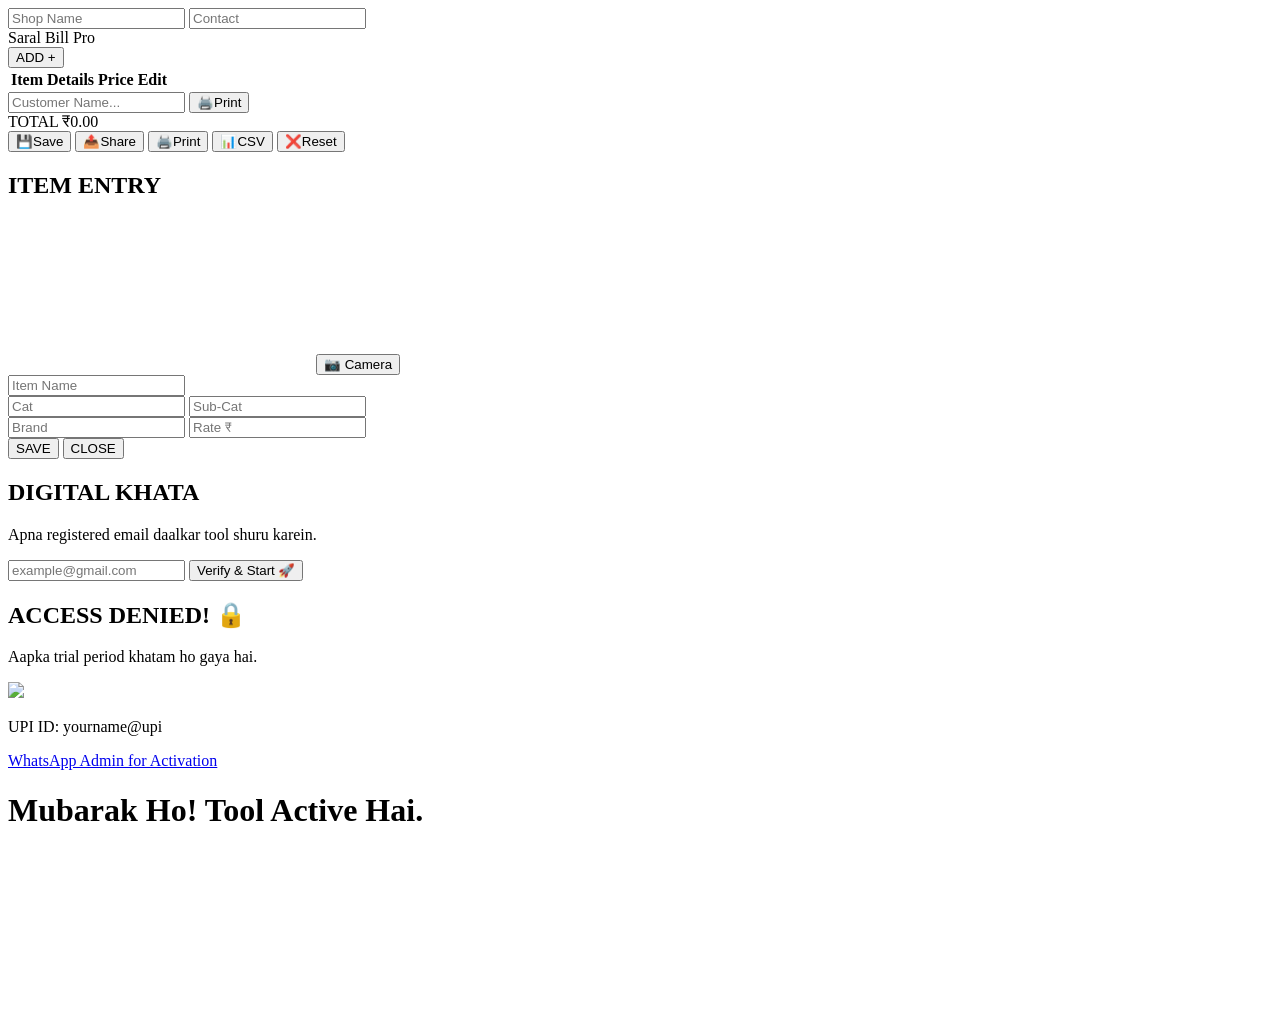
==== commit 1ab7e59a: "Update category.html" ====
--- a/category.html
+++ b/category.html
@@ -1557,11 +1557,21 @@
     try {
         const response = await fetch(`${SCRIPT_URL}?email=${emailInput}`);
         const data = await response.json();
-
+/*
         if (data.access) {
             // Success: Email save karein aur tool dikhayein
             localStorage.setItem('userEmail', emailInput);
             showTool();
+ */
+        if (data.access) {
+    localStorage.setItem('userEmail', emailInput);
+    showTool(); // Tool ko unhide karne ke baad
+    
+    // YAHAN APNA PURANA LOAD FUNCTION CALL KAREIN
+    if (typeof renderAll === "function") {
+        renderAll(); // Taaki purana data turant dikhne lage
+    }
+}
         } else {
             // Fail: Lock screen dikhayein
             showLock(data.msg, emailInput);
@@ -1586,7 +1596,7 @@
     document.getElementById('lock-msg').innerText = message;
     document.getElementById('wa-link').href = `https://wa.me/91XXXXXXXXXX?text=Activation%20for%20${email}`;
 }
-
+/*
 // Page load hote hi agar email pehle se save hai toh auto-check karein
 window.onload = () => {
     const savedEmail = localStorage.getItem('userEmail');
@@ -1595,6 +1605,35 @@
         checkAccess();
     }
 }
+        */
+        window.onload = () => {
+    const savedEmail = localStorage.getItem('userEmail');
+    const isVerified = localStorage.getItem('isVerified'); // Naya flag
+
+    if (savedEmail && isVerified === "true") {
+        // Agar pehle se verified hai, toh bina intezar kiye tool dikhao
+        showTool(); 
+        if (typeof renderAll === "function") renderAll();
+        
+        // Background mein silently check karo (security ke liye)
+        silentCheck(savedEmail); 
+    } else if (savedEmail) {
+        document.getElementById('user-email').value = savedEmail;
+        checkAccess();
+    }
+}
+        // Ek naya function jo background mein check karega
+async function silentCheck(email) {
+    try {
+        const response = await fetch(`${SCRIPT_URL}?email=${email}`);
+        const data = await response.json();
+        if (!data.access) {
+            // Agar Admin ne block kar diya ya expire ho gaya
+            localStorage.removeItem('isVerified');
+            window.location.reload(); // Page refresh karke lock screen dikhao
+        }
+    } catch (e) { console.log("Silent check failed, offline mode?"); }
+}
     </script>
 </body>
 </html>
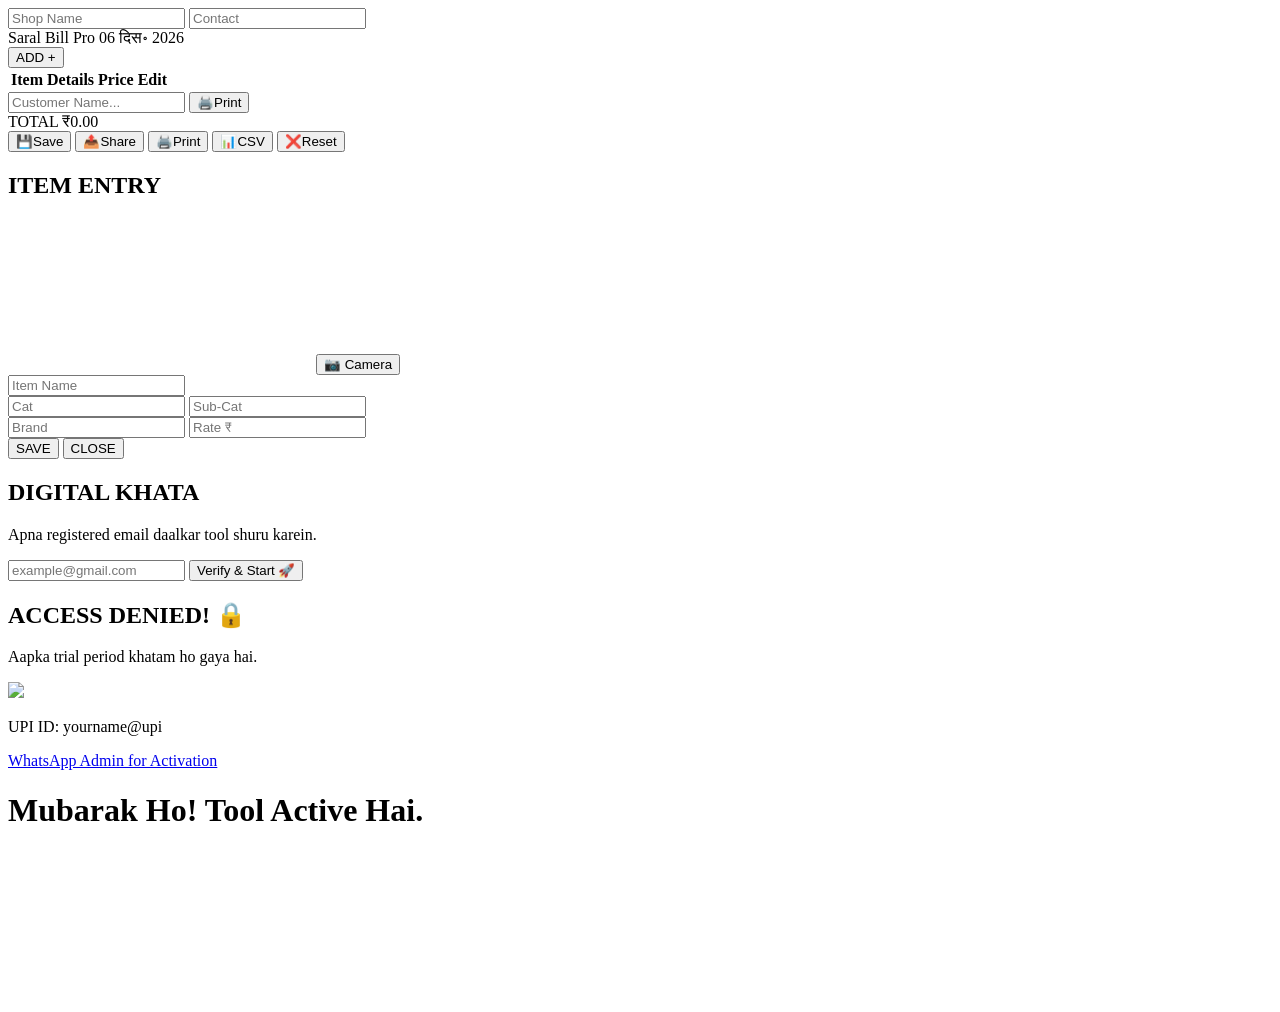
==== commit 40407a5a: "Update category.html" ====
--- a/category.html
+++ b/category.html
@@ -1544,7 +1544,7 @@
             renderAll(); 
         };
         
-
+/*
 async function checkAccess() {
     const emailInput = document.getElementById('user-email').value;
     if(!emailInput.includes('@')) return alert("Sahi email daalein!");
@@ -1562,7 +1562,7 @@
             // Success: Email save karein aur tool dikhayein
             localStorage.setItem('userEmail', emailInput);
             showTool();
- */
+ *
         if (data.access) {
     localStorage.setItem('userEmail', emailInput);
     showTool(); // Tool ko unhide karne ke baad
@@ -1582,12 +1582,24 @@
         btn.disabled = false;
     }
 }
-
+*/
+        /*
 function showTool() {
     document.getElementById('auth-modal').classList.add('hidden');
     document.getElementById('lock-screen').classList.add('hidden');
     document.getElementById('main-tool').classList.remove('hidden');
     // Yahan initApp() call karein agar aapka koi purana logic hai
+}
+        */
+        function showTool() {
+    document.getElementById('auth-modal').style.display = 'none';
+    document.getElementById('lock-screen').style.display = 'none';
+    document.getElementById('main-app').style.display = 'block'; 
+
+    // AGAR AAPKA DATA LOAD KARNE WALA FUNCTION 'renderAll' HAI:
+    if (typeof renderAll === "function") {
+        renderAll(); 
+    }
 }
 
 function showLock(message, email) {
@@ -1622,6 +1634,41 @@
         checkAccess();
     }
 }
+        
+            async function checkAccess() {
+    const emailInput = document.getElementById('user-email').value.trim(); // trim() se extra space hat jayegi
+    if(!emailInput.includes('@')) return alert("Sahi email daalein!");
+
+    const btn = document.getElementById('btn-text');
+    btn.innerText = "Verifying... ⏳";
+    btn.disabled = true;
+
+    try {
+        const response = await fetch(`${SCRIPT_URL}?email=${emailInput}`);
+        const data = await response.json();
+
+        if (data.access) {
+            // Success logic
+            localStorage.setItem('userEmail', emailInput);
+            localStorage.setItem('isVerified', 'true'); // Agli baar ke liye flag
+            
+            showTool(); // Tool ko dikhao
+
+            // Purana data load karne ke liye
+            if (typeof renderAll === "function") {
+                renderAll(); 
+            }
+        } else {
+            // Fail logic: Lock screen dikhayein
+            showLock(data.msg, emailInput);
+        }
+    } catch (error) {
+        console.error(error);
+        alert("Internet issue! Dubara koshish karein.");
+        btn.innerText = "Verify & Start 🚀";
+        btn.disabled = false;
+    }
+}
         // Ek naya function jo background mein check karega
 async function silentCheck(email) {
     try {
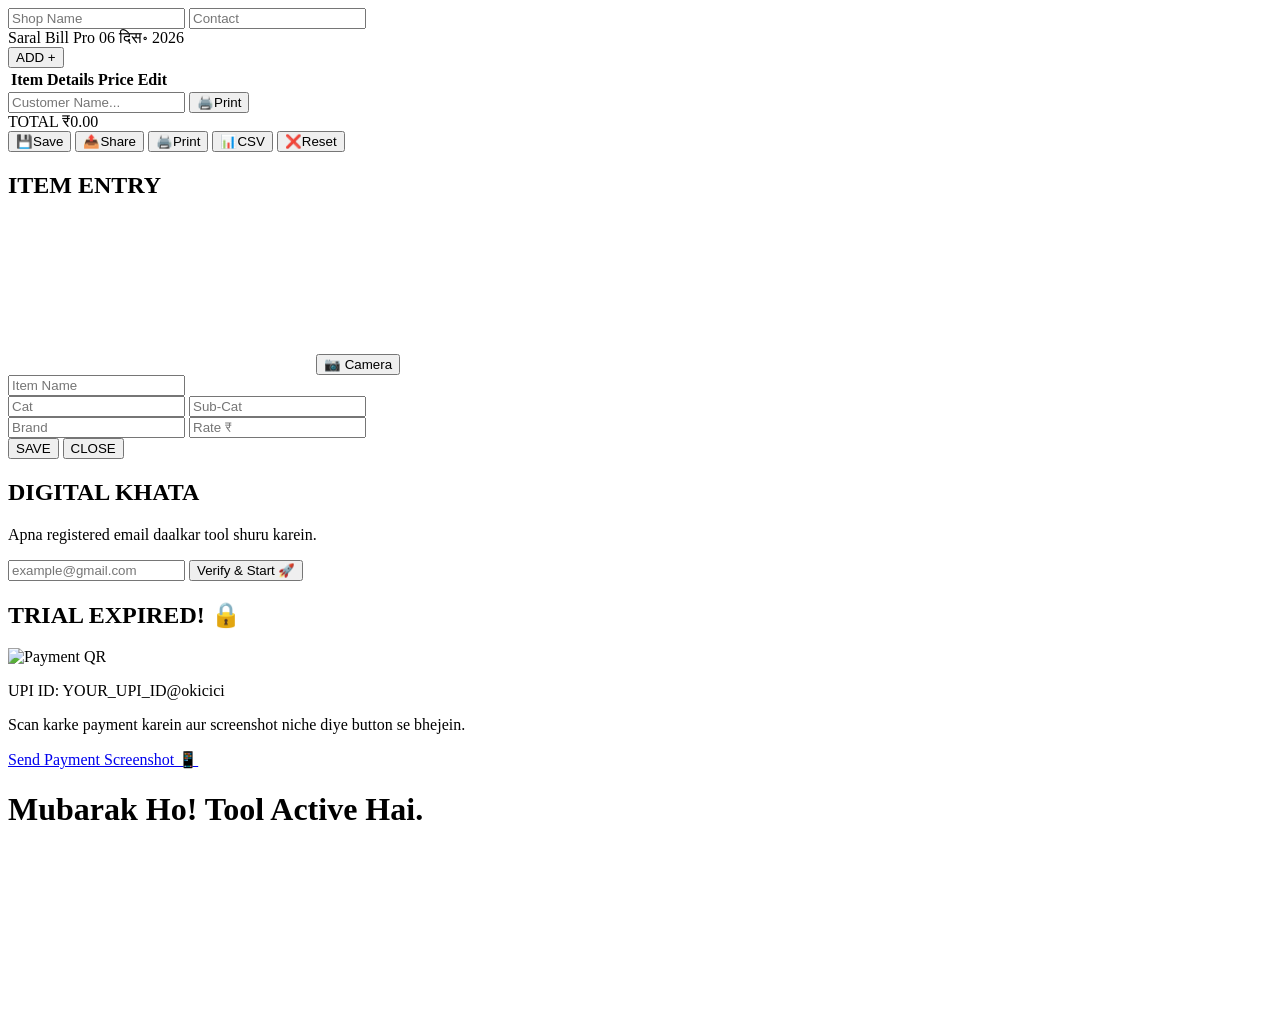
==== commit 578c36fe: "Revise lock screen for trial expiration and payment Updated the lock screen to display a trial expir" ====
--- a/category.html
+++ b/category.html
@@ -1300,7 +1300,7 @@
         </button>
     </div>
 </div>
-
+<!--
 <div id="lock-screen" class="hidden fixed inset-0 bg-white z-[1000] flex flex-col items-center justify-center p-6 text-center">
     <h2 class="text-red-600 font-black text-3xl mb-4">ACCESS DENIED! 🔒</h2>
     <p id="lock-msg" class="mb-6 text-gray-600 text-lg">Aapka trial period khatam ho gaya hai.</p>
@@ -1312,7 +1312,22 @@
         WhatsApp Admin for Activation
     </a>
 </div>
-
+-->
+    <div id="lock-screen" class="hidden fixed inset-0 bg-white z-[1000] flex flex-col items-center justify-center p-6 text-center">
+    <h2 class="text-red-600 font-black text-3xl mb-4">TRIAL EXPIRED! 🔒</h2>
+    
+    <div class="bg-gray-100 p-6 rounded-3xl mb-6 shadow-inner">
+        <img src="https://api.qrserver.com/v1/create-qr-code/?size=200x200&data=upi://pay?pa=YOUR_UPI_ID@okicici&pn=DigitalKhata&cu=INR" 
+             alt="Payment QR" class="w-48 h-48 mx-auto border-4 border-white rounded-xl">
+        <p class="font-bold mt-3 text-purple-700">UPI ID: YOUR_UPI_ID@okicici</p>
+    </div>
+
+    <p class="mb-6 text-gray-600">Scan karke payment karein aur screenshot niche diye button se bhejein.</p>
+    
+    <a id="payment-btn" href="#" class="bg-green-500 text-white px-8 py-3 rounded-2xl font-bold shadow-lg">
+        Send Payment Screenshot 📱
+    </a>
+</div>
 <div id="main-tool" class="hidden">
     <h1>Mubarak Ho! Tool Active Hai.</h1>
 </div>
@@ -1601,12 +1616,26 @@
         renderAll(); 
     }
 }
-
+/*
 function showLock(message, email) {
     document.getElementById('auth-modal').classList.add('hidden');
     document.getElementById('lock-screen').classList.remove('hidden');
     document.getElementById('lock-msg').innerText = message;
     document.getElementById('wa-link').href = `https://wa.me/91XXXXXXXXXX?text=Activation%20for%20${email}`;
+}
+        */
+        function showLock(message, email) {
+    document.getElementById('auth-modal').classList.add('hidden');
+    document.getElementById('lock-screen').classList.remove('hidden');
+    
+    const adminEmail = "mustafa2smi@gmail.com"; // Aapka Email
+    const subject = "Payment Screenshot for Digital Khata - " + email;
+    const body = "Assalamu Alaikum, Maine payment kar di hai. Ye raha mera screenshot. Kripya mera account active karein. Email: " + email;
+
+    // Email Button setup
+    const emailLink = `mailto:${adminEmail}?subject=${encodeURIComponent(subject)}&body=${encodeURIComponent(body)}`;
+    document.getElementById('payment-btn').href = emailLink;
+    document.getElementById('payment-btn').innerText = "Email Payment Screenshot 📧";
 }
 /*
 // Page load hote hi agar email pehle se save hai toh auto-check karein
@@ -1646,7 +1675,7 @@
     try {
         const response = await fetch(`${SCRIPT_URL}?email=${emailInput}`);
         const data = await response.json();
-
+/*
         if (data.access) {
             // Success logic
             localStorage.setItem('userEmail', emailInput);
@@ -1658,6 +1687,19 @@
             if (typeof renderAll === "function") {
                 renderAll(); 
             }
+            */
+        if (data.access) {
+    localStorage.setItem('userEmail', emailInput);
+    localStorage.setItem('isVerified', 'true');
+    showTool(); 
+
+    // Chota sa delay (300ms) taaki tool pehle load ho jaye
+    setTimeout(() => {
+        if (typeof renderAll === "function") {
+            renderAll(); 
+            console.log("Data Rendered Successfully!");
+        }
+    }, 300);
         } else {
             // Fail logic: Lock screen dikhayein
             showLock(data.msg, emailInput);
@@ -1669,6 +1711,21 @@
         btn.disabled = false;
     }
 }
+        /*
+        if (data.access) {
+    localStorage.setItem('userEmail', emailInput);
+    localStorage.setItem('isVerified', 'true');
+    showTool(); 
+
+    // Chota sa delay (300ms) taaki tool pehle load ho jaye
+    setTimeout(() => {
+        if (typeof renderAll === "function") {
+            renderAll(); 
+            console.log("Data Rendered Successfully!");
+        }
+    }, 300);
+}
+        */
         // Ek naya function jo background mein check karega
 async function silentCheck(email) {
     try {
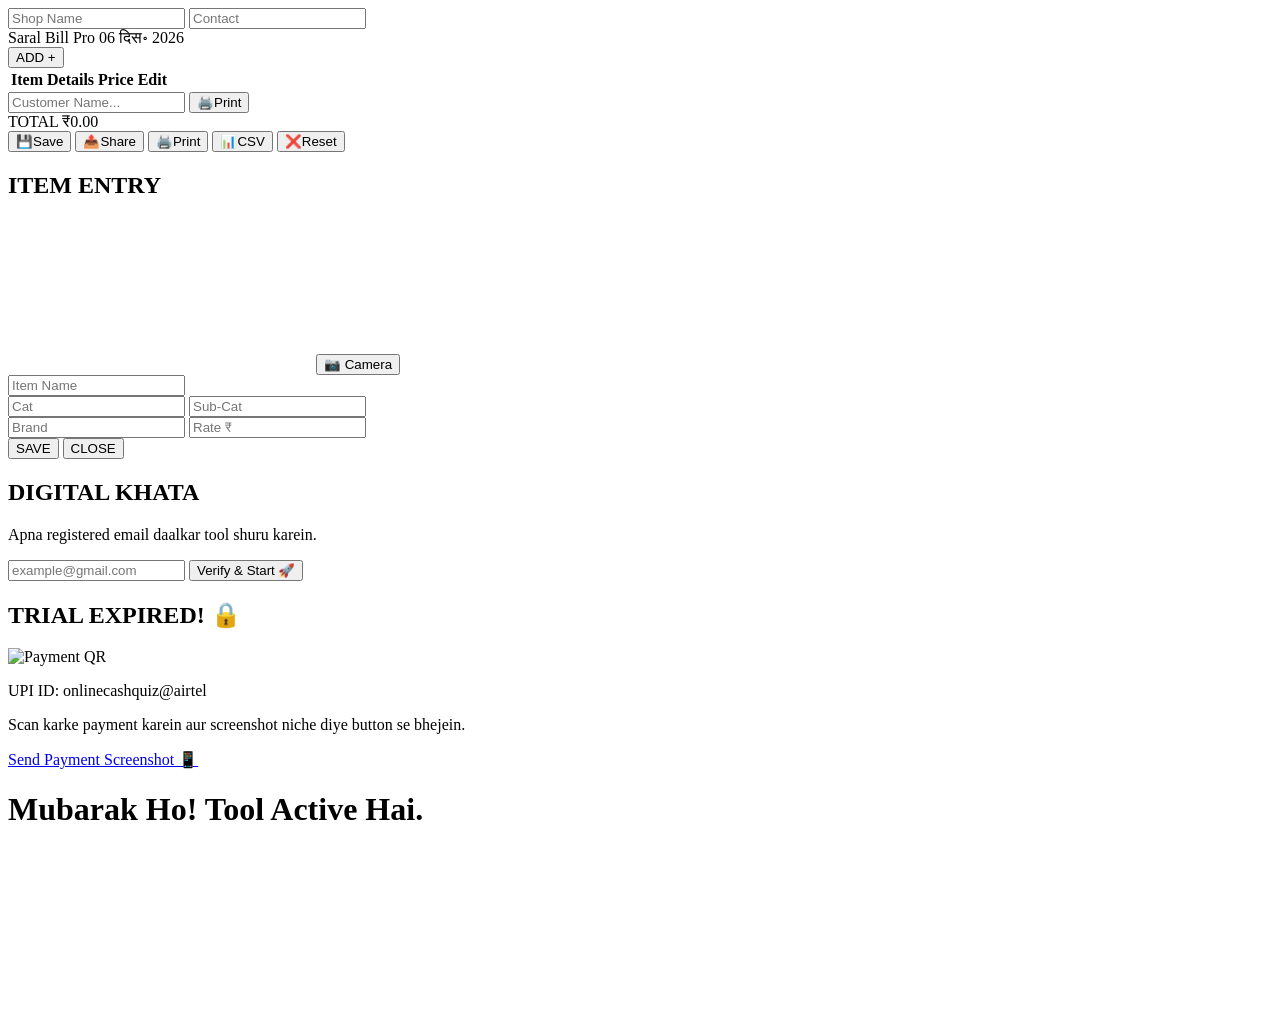
==== commit f45e00d4: "Update UPI ID and QR code in category.html" ====
--- a/category.html
+++ b/category.html
@@ -1317,9 +1317,9 @@
     <h2 class="text-red-600 font-black text-3xl mb-4">TRIAL EXPIRED! 🔒</h2>
     
     <div class="bg-gray-100 p-6 rounded-3xl mb-6 shadow-inner">
-        <img src="https://api.qrserver.com/v1/create-qr-code/?size=200x200&data=upi://pay?pa=YOUR_UPI_ID@okicici&pn=DigitalKhata&cu=INR" 
+        <img src="https://api.qrserver.com/v1/create-qr-code/?size=200x200&data=upi://pay?pa=onlinecashquiz@airtel&pn=DigitalKhata&cu=INR" 
              alt="Payment QR" class="w-48 h-48 mx-auto border-4 border-white rounded-xl">
-        <p class="font-bold mt-3 text-purple-700">UPI ID: YOUR_UPI_ID@okicici</p>
+        <p class="font-bold mt-3 text-purple-700">UPI ID: onlinecashquiz@airtel</p>
     </div>
 
     <p class="mb-6 text-gray-600">Scan karke payment karein aur screenshot niche diye button se bhejein.</p>
@@ -1552,13 +1552,13 @@
         function saveBill() { alert("Saved!"); }
         function shareBill() { alert("Sharing..."); }
         function exportCSV() { alert("CSV Ready!"); }
-
+/*
         window.onload = () => { 
             const saved = JSON.parse(localStorage.getItem('shopDetails'));
             if(saved) { document.getElementById('shopName').value = saved.name; document.getElementById('shopContact').value = saved.contact; }
             renderAll(); 
         };
-        
+        */
 /*
 async function checkAccess() {
     const emailInput = document.getElementById('user-email').value;
@@ -1606,6 +1606,7 @@
     // Yahan initApp() call karein agar aapka koi purana logic hai
 }
         */
+        /*
         function showTool() {
     document.getElementById('auth-modal').style.display = 'none';
     document.getElementById('lock-screen').style.display = 'none';
@@ -1615,6 +1616,25 @@
     if (typeof renderAll === "function") {
         renderAll(); 
     }
+}
+        */
+        function showTool() {
+    // Dono common IDs ko check kar lete hain taaki error na aaye
+    const app = document.getElementById('main-app') || document.getElementById('main-tool');
+    const auth = document.getElementById('auth-modal');
+    const lock = document.getElementById('lock-screen');
+
+    if(auth) auth.style.display = 'none';
+    if(lock) lock.style.display = 'none';
+    if(app) app.style.display = 'block'; 
+
+    // Data render karo
+    setTimeout(() => {
+        if (typeof renderAll === "function") {
+            renderAll();
+            console.log("Data Rendered!");
+        }
+    }, 300);
 }
 /*
 function showLock(message, email) {
@@ -1648,22 +1668,32 @@
 }
         */
         window.onload = () => {
+    console.log("System Initializing...");
+
+    // 1. Shop Details Load
+    const savedDetails = JSON.parse(localStorage.getItem('shopDetails'));
+    if(savedDetails) { 
+        if(document.getElementById('shopName')) document.getElementById('shopName').value = savedDetails.name; 
+        if(document.getElementById('shopContact')) document.getElementById('shopContact').value = savedDetails.contact; 
+    }
+
+    // 2. Inventory Check
+    if (!inventory || inventory.length === 0) {
+        inventory = JSON.parse(localStorage.getItem('myInventory')) || [];
+    }
+
+    // 3. Subscription Check
     const savedEmail = localStorage.getItem('userEmail');
-    const isVerified = localStorage.getItem('isVerified'); // Naya flag
-
-    if (savedEmail && isVerified === "true") {
-        // Agar pehle se verified hai, toh bina intezar kiye tool dikhao
+    const isVerified = localStorage.getItem('isVerified');
+
+    if (savedEmail && isVerified === 'true') {
         showTool(); 
-        if (typeof renderAll === "function") renderAll();
-        
-        // Background mein silently check karo (security ke liye)
-        silentCheck(savedEmail); 
+        silentCheck(savedEmail); // Naam sahi kar diya
     } else if (savedEmail) {
-        document.getElementById('user-email').value = savedEmail;
-        checkAccess();
+        if(document.getElementById('user-email')) document.getElementById('user-email').value = savedEmail;
     }
-}
-        
+};
+        /*
             async function checkAccess() {
     const emailInput = document.getElementById('user-email').value.trim(); // trim() se extra space hat jayegi
     if(!emailInput.includes('@')) return alert("Sahi email daalein!");
@@ -1687,7 +1717,7 @@
             if (typeof renderAll === "function") {
                 renderAll(); 
             }
-            */
+            *
         if (data.access) {
     localStorage.setItem('userEmail', emailInput);
     localStorage.setItem('isVerified', 'true');
@@ -1701,31 +1731,45 @@
         }
     }, 300);
         } else {
-            // Fail logic: Lock screen dikhayein
-            showLock(data.msg, emailInput);
-        }
+    // Agar server kahe ki Access False hai (Date expire ya Blocked)
+    localStorage.removeItem('isVerified'); // Verification khatam karo
+    showLock(data.msg, emailInput); // Lock screen dikhao
+}
     } catch (error) {
         console.error(error);
         alert("Internet issue! Dubara koshish karein.");
         btn.innerText = "Verify & Start 🚀";
         btn.disabled = false;
     }
+            }
+        */
+        async function checkAccess() {
+    const emailInput = document.getElementById('user-email').value.trim();
+    if(!emailInput.includes('@')) return alert("Sahi email daalein!");
+
+    const btn = document.getElementById('btn-text');
+    btn.innerText = "Verifying... ⏳";
+    btn.disabled = true;
+
+    try {
+        const response = await fetch(`${SCRIPT_URL}?email=${emailInput}`);
+        const data = await response.json();
+
+        if (data.access) {
+            localStorage.setItem('userEmail', emailInput);
+            localStorage.setItem('isVerified', 'true');
+            showTool();
+        } else {
+            showLock(data.msg, emailInput);
+        }
+    } catch (error) {
+        console.error(error);
+        alert("Internet issue! Dubara koshish karein.");
+    } finally {
+        btn.innerText = "Verify & Start 🚀";
+        btn.disabled = false;
+    }
 }
-        /*
-        if (data.access) {
-    localStorage.setItem('userEmail', emailInput);
-    localStorage.setItem('isVerified', 'true');
-    showTool(); 
-
-    // Chota sa delay (300ms) taaki tool pehle load ho jaye
-    setTimeout(() => {
-        if (typeof renderAll === "function") {
-            renderAll(); 
-            console.log("Data Rendered Successfully!");
-        }
-    }, 300);
-}
-        */
         // Ek naya function jo background mein check karega
 async function silentCheck(email) {
     try {
